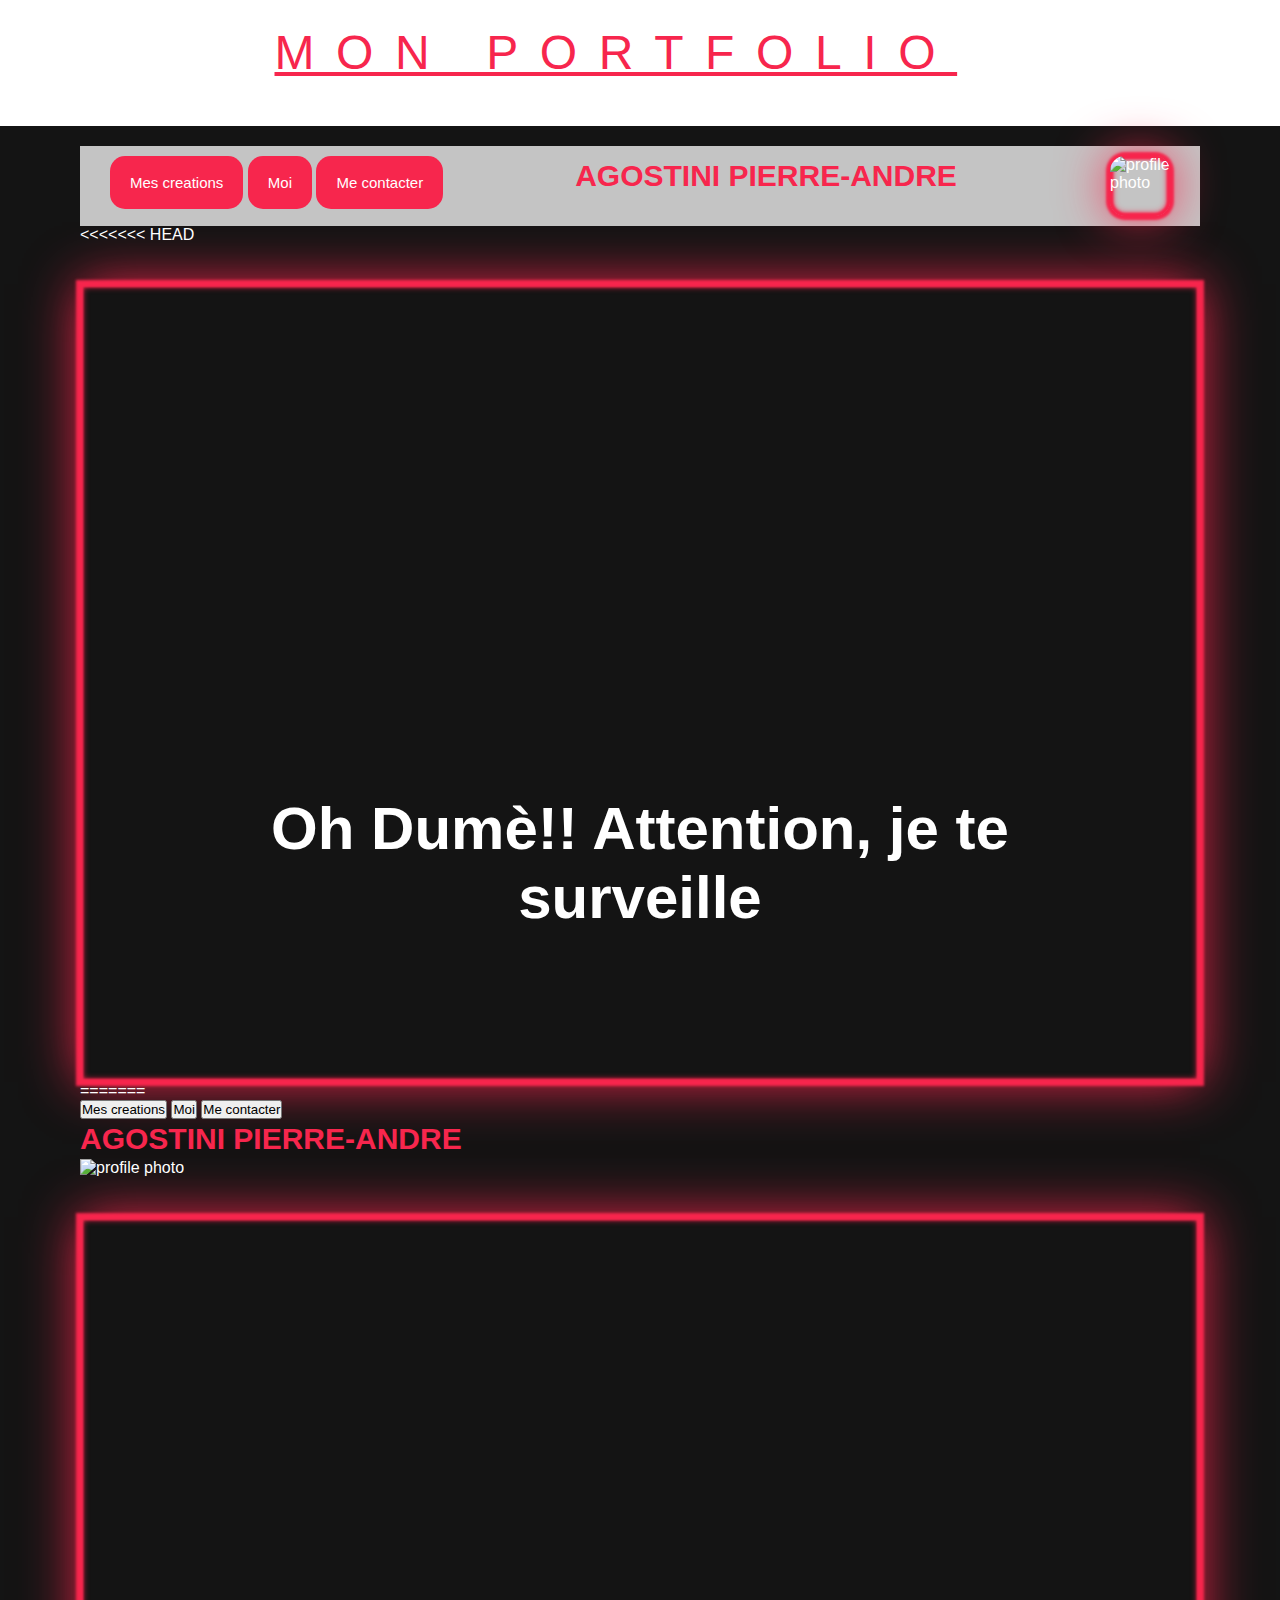
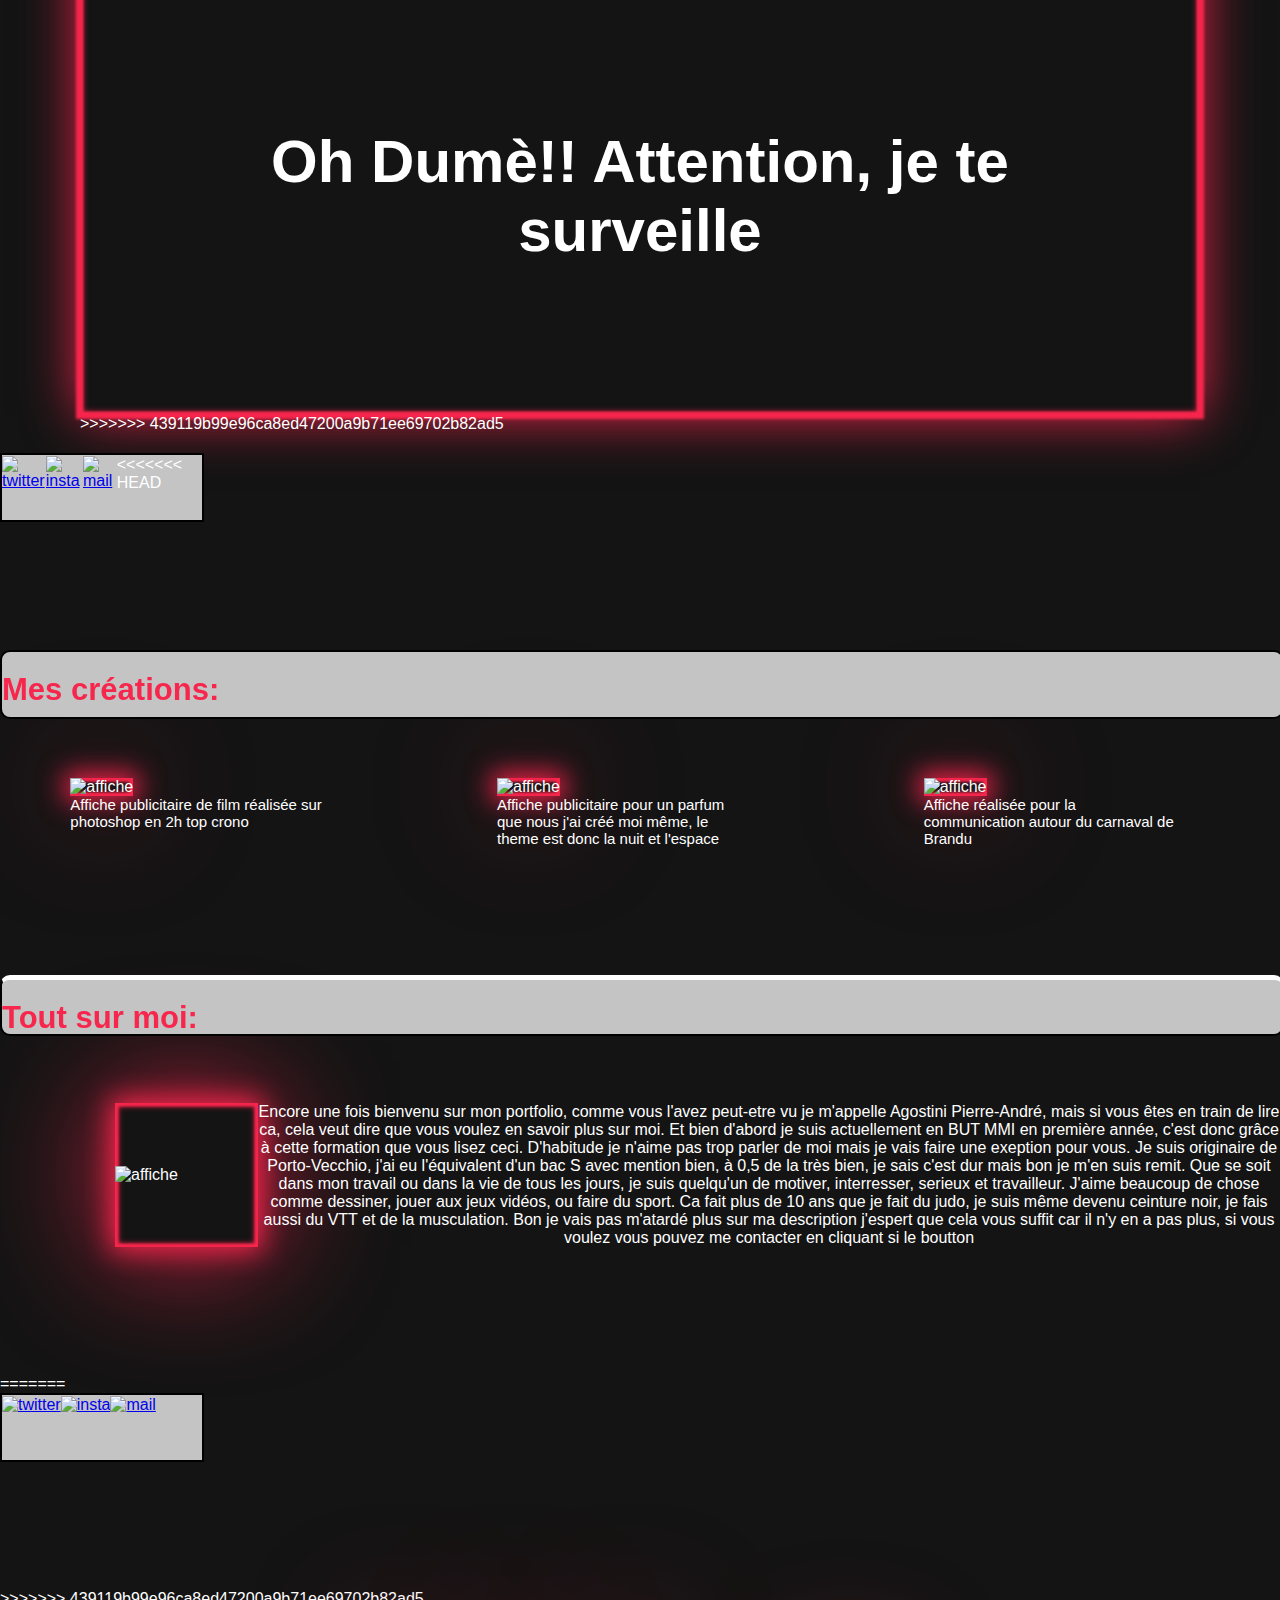
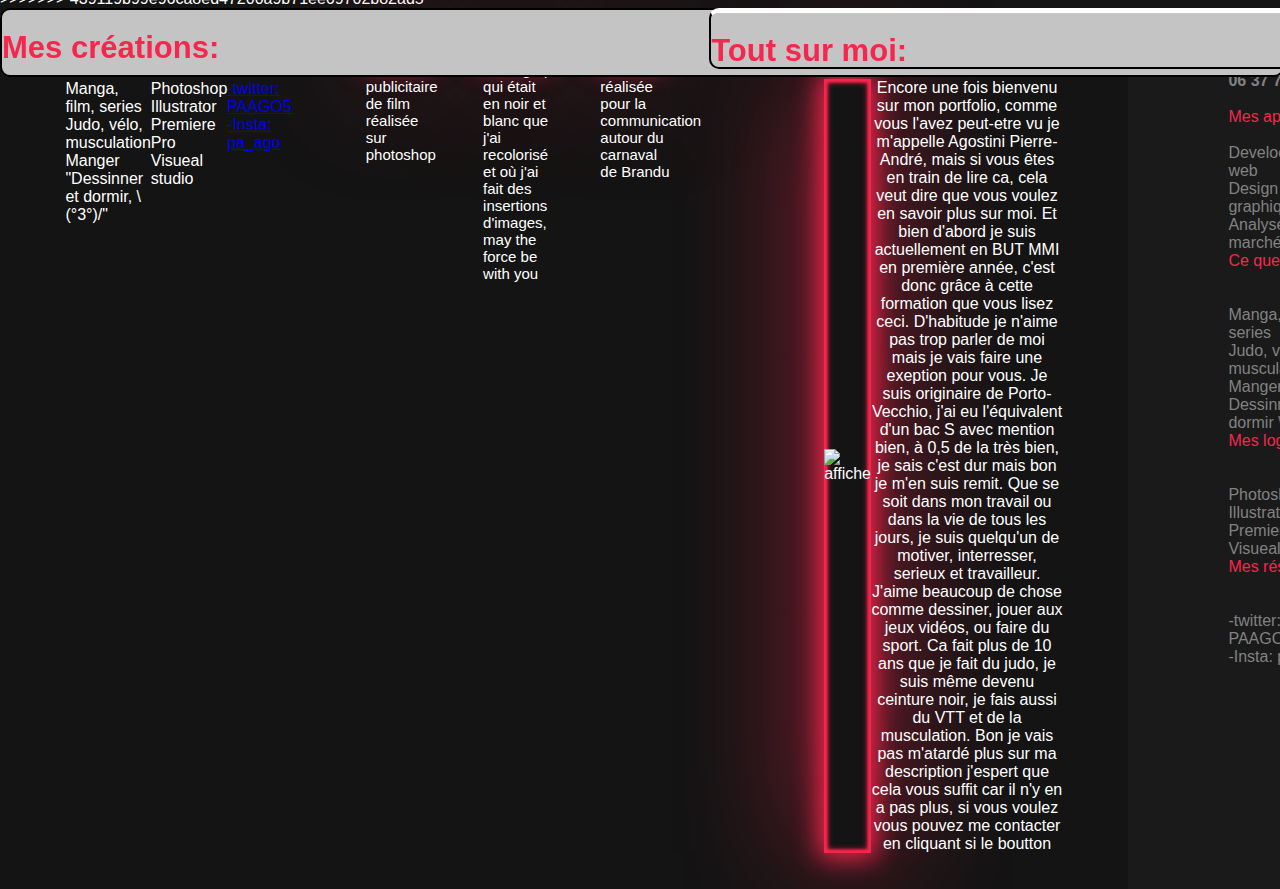
==== index.html @ 83ec0927 "Add files via upload" ====
<!DOCTYPE html>
<html lang="fr">
  <head>
    <meta charset="UTF-8" />
    <meta name="viewport" content="width=device-width, initial-scale=1.0" />
    <meta http-equiv="X-UA-Compatible" content="ie=edge" />
    <link href="styles.css" rel="stylesheet" type="text/css" />
    <title>portfolio PA-AGO</title>
    
   

  </head>
  <body>
    
    <div id="rectangle" class="r1blanc">
      <h1 class="monportfolio">MON PORTFOLIO</h1>
    </div>

        <section class="barre">
          <!-- Barre de navigation -->
          <nav>
            
            <div class="buttons">

              <button class="r">Mes creations </button>
              <button class="r">Moi </button>
              <button class="r"> <a href="contact/indes.html"> Me contacter </a></button>
            </div>
      
            <a href="index.html" ><H1 class="nom">AGOSTINI PIERRE-ANDRE</h1></a>

                <img src="images/Rossi2.jpg" alt="profile photo">
          </nav>
          
      
        
<<<<<<< HEAD
          <header>
            <h1>  Oh Dumè!!
              Attention,
              je te surveille
              
            </h1>
          </header>
=======
        <div class="buttons">

          <button class="r">Mes creations </button>
          <button class="r">Moi </button>
          <button class="r"
            onclick="window.location.href = 'contact/indes.html';"> Me contacter
          </button>
        
        </div>
  
        <a href="index.html" ><H1 class="nom">AGOSTINI PIERRE-ANDRE</h1></a>

            <img src="images/Rossi2.jpg" alt="profile photo">
      </nav>
      
  
    
      <header>
        <h1>  Oh Dumè!!
          Attention,
          je te surveille
           
        </h1>
      </header>
>>>>>>> 439119b99e96ca8ed47200a9b71ee69702b82ad5
  
      
         </section>


    <!-- rectangle reseau -->
        <section class="reseau">
          <div id="rectangle" class="r3gris">
            <div class="icones">
            <a href="https://mobile.twitter.com/paago5" ><img src="images/twitter(1).png" alt="twitter" class="twitter"></a>
            <a href="https://www.instagram.com/?hl=fr" ><img src="images/instagram.png" alt="insta" class="insta"></a>
            <a href="contact/indes.html" ><img src="images/boite-de-reception(1).png" alt="mail" class="mail" ></a>

<<<<<<< HEAD
            </div>

          </div>
        
        </section>
      

 <!-- Mes creations -->
<section class="créa">
  <div id="rectangle" class="r4créa">
    <h1 class="accueil">Mes créations:</h1>
    
  </div>

      <section id="P" class="sp">
        <section id="Mesprojets" class="projets"> 
     

              <div class="projet">
                <img src="images/Agostini_Pierre-Andre_1.jpg" alt="affiche">
                <p class="descritpion">Affiche publicitaire de film réalisée sur photoshop en 2h top crono </p>
            </div>

            <div class="projet">
              <img src="images/parfum.jpg" alt="affiche">
              <p class="descritpion">Affiche publicitaire pour un parfum que nous j'ai créé moi même, le theme est donc la nuit et l'espace</p>
          </div>

          <div class="projet">
    <img src="images/affichecarna.jpg" alt="affiche">
    <p class="descritpion">Affiche réalisée pour la communication autour du carnaval de Brandu </p>
</div>

      
        </section>
      </section>
</section>



 <!-- Moi -->
<section class="Moi">

<div id="rectangle" class="rmoi">
  <h1 class="accueil">Tout sur moi:</h1>
</div>

    <section class="imoi">

      <div class="NA">
        <img src="images/Naruto.jpg" alt="affiche">
       <p class="description">Encore une fois bienvenu sur mon portfolio, comme vous l'avez peut-etre vu je m'appelle Agostini Pierre-André,
      mais si vous êtes en train de lire ca, 
     cela veut dire que vous voulez en savoir plus sur moi.
      Et bien d'abord je suis actuellement en BUT MMI en première année,
      c'est donc grâce à cette formation que vous lisez ceci. D'habitude 
     je n'aime pas trop parler de moi mais je vais faire une exeption pour vous. Je suis originaire de Porto-Vecchio, j'ai eu l'équivalent d'un bac S avec mention bien,
      à 0,5 de la très bien, je sais c'est dur mais bon je m'en suis remit. Que se soit dans mon travail ou dans la vie de tous les jours, je suis quelqu'un de motiver, interresser, serieux et travailleur.
       J'aime beaucoup de chose comme dessiner, jouer aux jeux vidéos, ou faire du sport. Ca fait plus de 10 ans que je fait du judo, je suis même devenu ceinture noir, je fais aussi du VTT et de la musculation.
  
      
      Bon je vais pas m'atardé plus sur ma description j'espert que cela vous suffit car il n'y en a pas plus, si vous voulez vous pouvez me contacter en cliquant si le boutton  </p>
   
    
    </div>

    </section>
</section>
=======
 <!-- rectangle reseau -->
    <section class="reseau">
      <div id="rectangle1" class="r3gris">
        <div class="icones">
        <a href="https://mobile.twitter.com/paago5" ><img src="images/twitter(1).png" alt="twitter" class="twitter"></a>
        <a href="https://www.instagram.com/?hl=fr" ><img src="images/instagram.png" alt="insta" class="insta"></a>
        <a href="contact/indes.html" ><img src="images/boite-de-reception(1).png" alt="mail" class="mail" ></a>

        </div>

      </div>
    
    </section>
>>>>>>> 439119b99e96ca8ed47200a9b71ee69702b82ad5
  

       <!-- Mes creations -->
      <section class="créa">
        <div id="rectangle2" class="r4créa">
          <h1 class="accueil">Mes créations:</h1>
        </div>

<<<<<<< HEAD
        <div class="colonne">
          <p class="p">Ce que j'aime:</p>
          <br><br>
          <p>Manga, film, series</p>
          <p>Judo, vélo, musculation</p>
          <p>Manger</p>
          <p>"Dessinner et dormir, \(°3°)/"</p>
        </div>

        <div class="colonne">
          <p class="p">Mes logiciels:</p>
          <br><br>
          <p>Photoshop</p>
          <p>Illustrator</p>
          <p>Premiere Pro</p>
          <p>Visueal studio</p>
        </div>
        <div class="colonne">
          <p class="p">Mes réseaux:</p>
          <br><br>
          <a href="https://mobile.twitter.com/paago5" ><p>-twitter: PAAGO5</p></a>
          <a href="https://www.instagram.com/?hl=fr" ><p>-Insta: pa_ago</p></a>
        </div>
=======
        <section id="P" class="sp">
          <section id="Mesprojets" class="projets"> 

              <div class="projet">
                <img src="images/Agostini_Pierre-André_1 copie.jpg" alt="affiche">
                 <p class="descritpion">Affiche publicitaire de film réalisée sur photoshop </p>
              </div>

            <div class="projet">
                 <img src="images/photoshop P-A Agostini copie.jpg" alt="affiche">
                 <p class="descritpion">Photographie qui était en noir et blanc que j'ai recolorisé et où j'ai fait des insertions d'images, may the force be with you </p>
            </div>

            <div class="projet">
                 <img src="images/affichecarna copie.jpg" alt="affiche">
                 <p class="descritpion">Affiche réalisée pour la communication autour du carnaval de Brandu </p>
           </div>

          </section>
        </section
      </section>


       <!-- Moi -->
      <section class="Moi">

      <div id="rectangle3" class="rmoi">
        <h1 class="accueil">Tout sur moi:</h1>
>>>>>>> 439119b99e96ca8ed47200a9b71ee69702b82ad5
      </div>

          <section class="imoi">

            <div class="NA">
              <img src="images/Naruto.jpg" alt="affiche">
             <p class="description">Encore une fois bienvenu sur mon portfolio, comme vous l'avez peut-etre vu je m'appelle Agostini Pierre-André,
            mais si vous êtes en train de lire ca, 
           cela veut dire que vous voulez en savoir plus sur moi.
            Et bien d'abord je suis actuellement en BUT MMI en première année,
            c'est donc grâce à cette formation que vous lisez ceci. D'habitude 
           je n'aime pas trop parler de moi mais je vais faire une exeption pour vous. Je suis originaire de Porto-Vecchio, j'ai eu l'équivalent d'un bac S avec mention bien,
            à 0,5 de la très bien, je sais c'est dur mais bon je m'en suis remit. Que se soit dans mon travail ou dans la vie de tous les jours, je suis quelqu'un de motiver, interresser, serieux et travailleur.
             J'aime beaucoup de chose comme dessiner, jouer aux jeux vidéos, ou faire du sport. Ca fait plus de 10 ans que je fait du judo, je suis même devenu ceinture noir, je fais aussi du VTT et de la musculation.


            Bon je vais pas m'atardé plus sur ma description j'espert que cela vous suffit car il n'y en a pas plus, si vous voulez vous pouvez me contacter en cliquant si le boutton  </p>


          </div>

          </section>
       </section>
  
<<<<<<< HEAD
  </body>
</html>
=======


      <!-- fin page -->
      <footer>
          <h4>Des questions ? Appelez le  06 37 70 82 28</h4>
          <br>

          <div class="colonnes">
            <div class="colonne">
              <p class="p">Mes aptitudes:</p>
              <br>
              <p>Develoopement web</p>
              <p>Design graphique</p>
              <p>Analyse de marché</p>
            </div>

            <div class="colonne">
              <p class="p">Ce que j'aime:</p>
              <br><br>
              <p>Manga, film, series</p>
              <p>Judo, vélo, musculation</p>
              <p>Manger</p>
              <p>Dessinner et dormir  \(°3°)/ </p>
            </div>

            <div class="colonne">
              <p class="p">Mes logiciels:</p>
              <br><br>
              <p>Photoshop</p>
              <p>Illustrator</p>
              <p>Premiere Pro</p>
              <p>Visueal studio</p>
            </div>
            <div class="colonne">
              <p class="p">Mes réseaux:</p>
              <br><br>
              <a href="https://mobile.twitter.com/paago5" ><p>-twitter: PAAGO5</p></a>
              <a href="https://www.instagram.com/?hl=fr" ><p>-Insta: pa_ago</p></a>
            </div>
          </div>

        </footer>
  
  </body>
</html>
>>>>>>> 439119b99e96ca8ed47200a9b71ee69702b82ad5
---- styles.css ----
* {
  margin: 0;
  padding: 0;
}




@import url('https://fonts.googleapis.com/css2?family=Lato&display=swap');




body{
  background-color: #141414;
  padding: 0;
  margin: 0;
  color: #fff;
  font-family: 'Lato', sans-serif;
}
body .barre{
  margin: 20px 80px;
}


.accueil {
  font-size: 194%;
  line-height: 76px;
  color: #f7264d;
  position: absolute;
  text-align: center;
  margin-left: 0%;
  
}


.r1blanc {
  width: 100%;
  height: 126px;
  left: 0px;
  top: 0px;
  background: #ffffff;
  display: flex;
  justify-content: center;
  
}

.r1blanc .monportfolio {
  width: 731px;
  height: 7px;
   

  font-style: normal;
  font-weight: normal;
  font-size: 48px;
  line-height: 106px;

  letter-spacing: 0.45em;
  text-decoration-line: underline;
 

  color: #f7264d;
}



.moi {
  width: 153px;
  height: 96px;
  left: 491px;
  top: 558px;

  font-family: Poly;
  font-style: normal;
  font-weight: normal;
  font-size: 36px;
  line-height: 43px;
  display: flex;
  align-items: center;
  text-align: center;

  color: #f7264d;

  border: 1px solid #000000;
}


.reseau
{
  width: 200px;
  padding-bottom: 10%;
  
}


.reseau .r3gris {

  width: 100%;
  height: 65px;
 
  background: #c4c4c4;
  border: 2px solid #000000;
 
 
  
}

.reseau .r3gris .icones{
  display: flex;
  padding-top: 1px;

  
}


.reseau .r3gris .icones .insta{
width: 60px;
height: 62px;

}

.reseau .r3gris .icones .twitter{
  width: 60px;
  height: 62px;
  
  }

.reseau .r3gris .icones .mail{
width: 70px;
height: 70px;



}








.projets{
display: flex;
justify-content: space-around;
padding-top: 10%;
padding-bottom: 10%;

}

.projets .projet{
max-width: 20%;
margin-right: 30px;
}

.projets .projet img{
width: 100%;

box-shadow:
0 0 10vw  0vw #f7264d,
0 0   2vw  0.4vw #f7264d,

inset 0 0 .5vw  .2vw #f7264d,
inset 0 0 0.2vw  0.2vw #f7264d,
inset 0 0 .25vw  0.2vw #f7264d
}

.projets .projet p{
font-size: 15px;
color: white;
}

.créa{
  display: flex;
  
}

.créa .r4créa .accueil {
  width: 100%;
  height: 65px;
  display: flex;
  background: #c4c4c4;
  border: 2px solid #000000;
  border-radius: 10px;
}



.imoi{
  padding-top: 10%;
  display: flex;
}

.Moi .imoi .NA img{
  
  align-content: center;
  width: 90%;

  
  box-shadow:
  0 0 10vw  0vw #f7264d,
  0 0   2vw  0.4vw #f7264d,
  
  inset 0 0 .5vw  .2vw #f7264d,
  inset 0 0 0.2vw  0.2vw #f7264d,
  inset 0 0 .25vw  0.2vw #f7264d
 
}
.Moi .rmoi .accueil{
  width: 100%;
  height: 6%;
  display: flex;
  background: #c4c4c4;
  border: 2px solid #000000;
  border-radius: 10px;
  border-top: 5px solid #ffffff;
  
}

.Moi .titre{
  font-size: 36px;
  line-height: 76px;
  color: #f7264d;
  position: absolute;
  left: 0;
  padding-left: 10px;
  
}
 
.Moi .NA .description {
  text-align: center;
  color :#ffffff;

 
}

.NA {
  display: flex;
  margin-left: 115px;
  
  padding-bottom: 10%;
}




nav{
  display:flex;
  flex-wrap:wrap;
  justify-content: space-between;
  position:sticky;
  top: 0;
  background-color: #c4c4c4;
  padding: 10px 30px;
  
}
nav .onglets{
  display:flex;
  flex-wrap:wrap;
  margin-top: 5px;
}
nav .onglets{
  display:flex;
  flex-wrap:wrap;
}
nav .onglets a {
  margin-right: 20px;
  cursor:pointer;
}
nav .buttons button{
  padding: 18px 20px;
  color: #fff;
  border:none;
  font-size: 15px;
  cursor:pointer;
  outline:none;
  
  
}

nav .buttons .r{
  background-color: #f7264d;
  border-radius: 15px;
  transition: transform 0.5s;
  
  
}

nav .buttons .r a{
  text-decoration: none;
  color: white;
}

.barre a{
  text-decoration: none;
  color: white;
}

]
nav .buttons .r:hover{
  transform: scale(1.05);
}

nav img{
  
  width: 60px;
  height: 60px;
  border-radius: 25%;
  margin-left: 2%;
  

  box-shadow:
  0 0 4vw  0vw #f7264d,
  0 0   0.2vw  0.3vw #f7264d,
  
  inset 0 0 .5vw  .2vw #f7264d,
  inset 0 0 0.2vw  0.2vw #f7264d,
  inset 0 0 .2vw  0.2vw #f7264d
}


.nom {
  font-size: 30px;
  line-height: 40px;
  background-position: center;

  color: #f7264d;
}



header{
  margin-top: 40px;
  background: url('https://steamuserimages-a.akamaihd.net/ugc/930438652704558718/D3263902DB48E47798B85C283335BF018B368AE2/?imw=512&imh=265&ima=fit&impolicy=Letterbox&imcolor=%23000000&letterbox=true');
  background-repeat: no-repeat;
  background-size: 100% 100%;
  background-position: center;
  padding-top: 360px;  
  box-shadow:
  0 0 4vw  0vw #f7264d,
  0 0   0.2vw  0.3vw #f7264d,
  
  inset 0 0 .5vw  .2vw #f7264d,
  inset 0 0 0.2vw  0.2vw #f7264d,
  inset 0 0 .2vw  0.2vw #f7264d

  
}
header h1{
  text-align:center;
  font-size: 60px;
  padding: 150px;
  transition: transform 2.5s;
}






footer{
  background-color: #1a1a1a;
  padding: 25px 100px;
  color:#828282;
  border-top: 3px solid #f7264d;
  padding-bottom: 50px;
  
}
footer .colonnes{
  display: flex;
  flex-wrap: wrap;
  justify-content: space-between;
}

footer .p{
  color: #f7264d;
  
}

footer a{
  text-decoration: none;
  color: #828282;
}



@media screen and (max-width: 700px){
  body .page{
    margin: 10px;
  }
  nav .onglets{
    display:none;
  }
  header{
    margin-top: 20px;
    background-size: 250px 250px;
  }
  header h1{
    font-size: 30px;
    padding: 100px;
  }
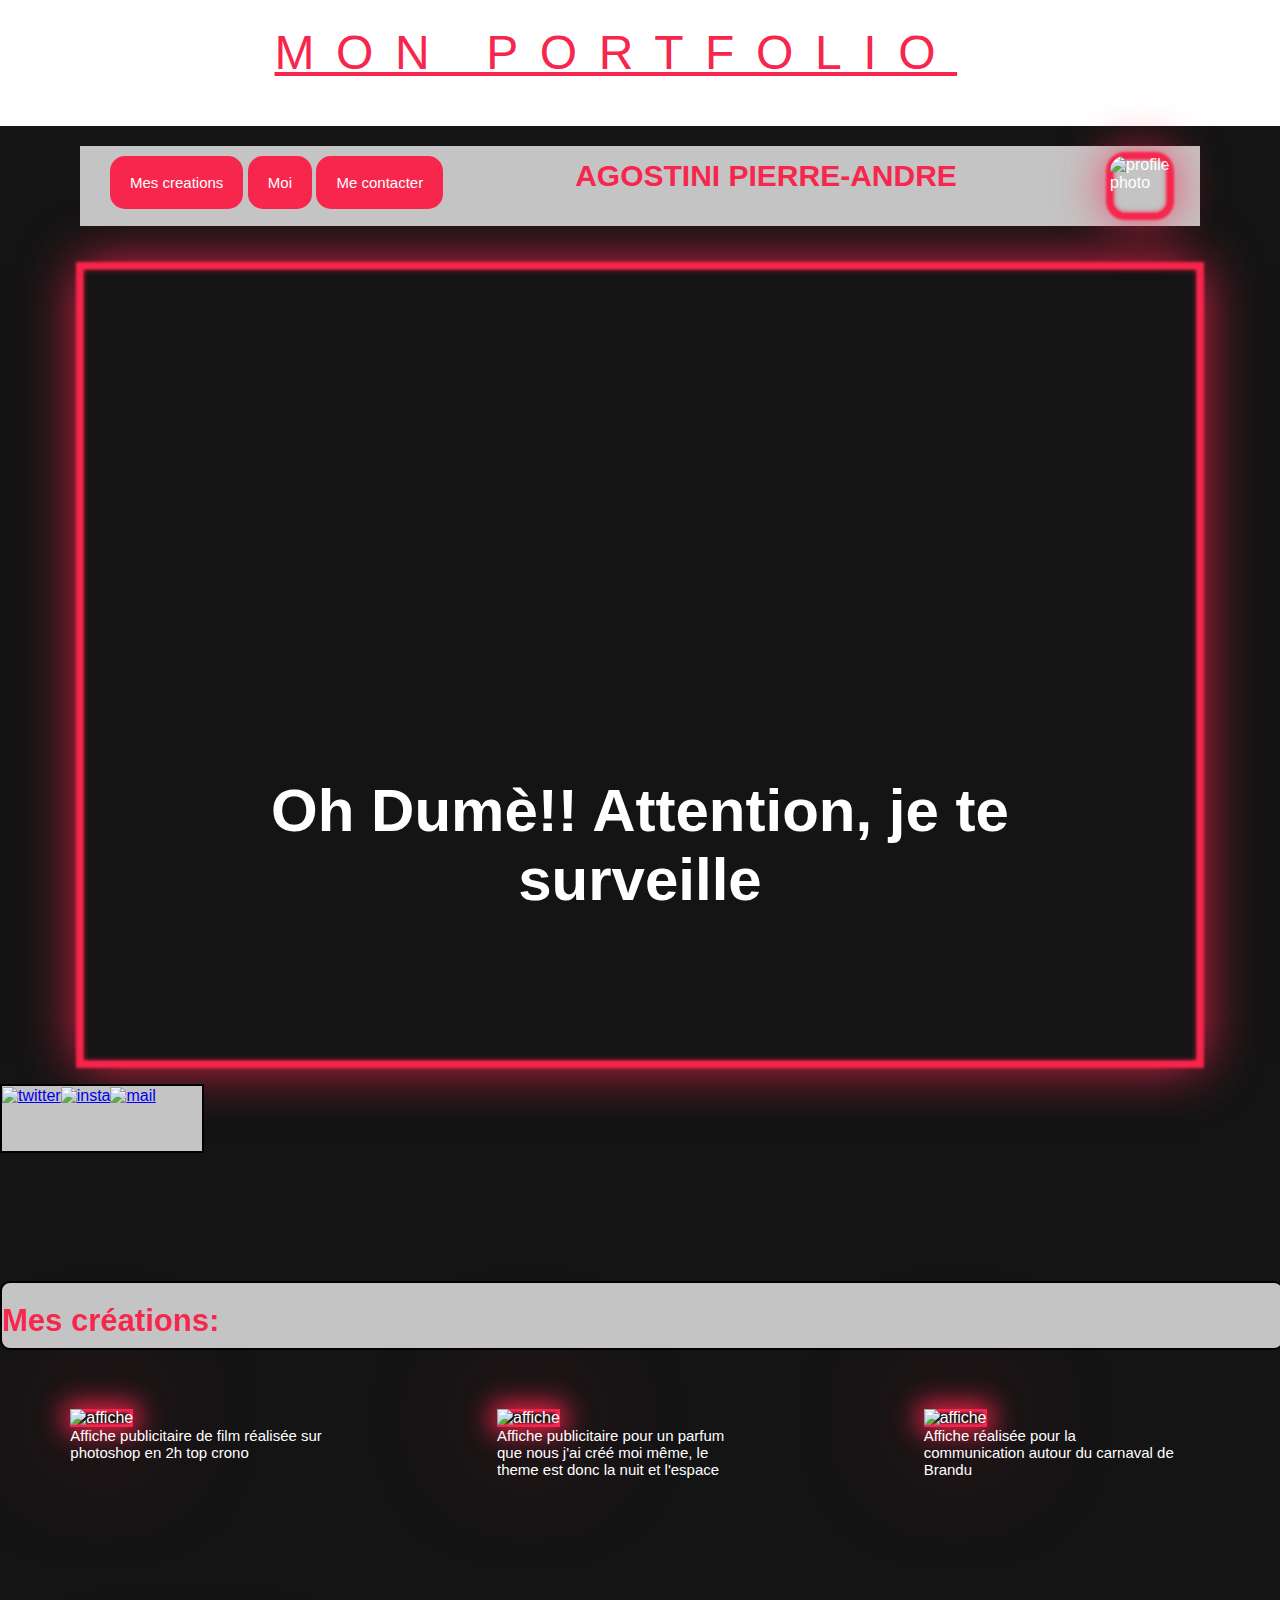
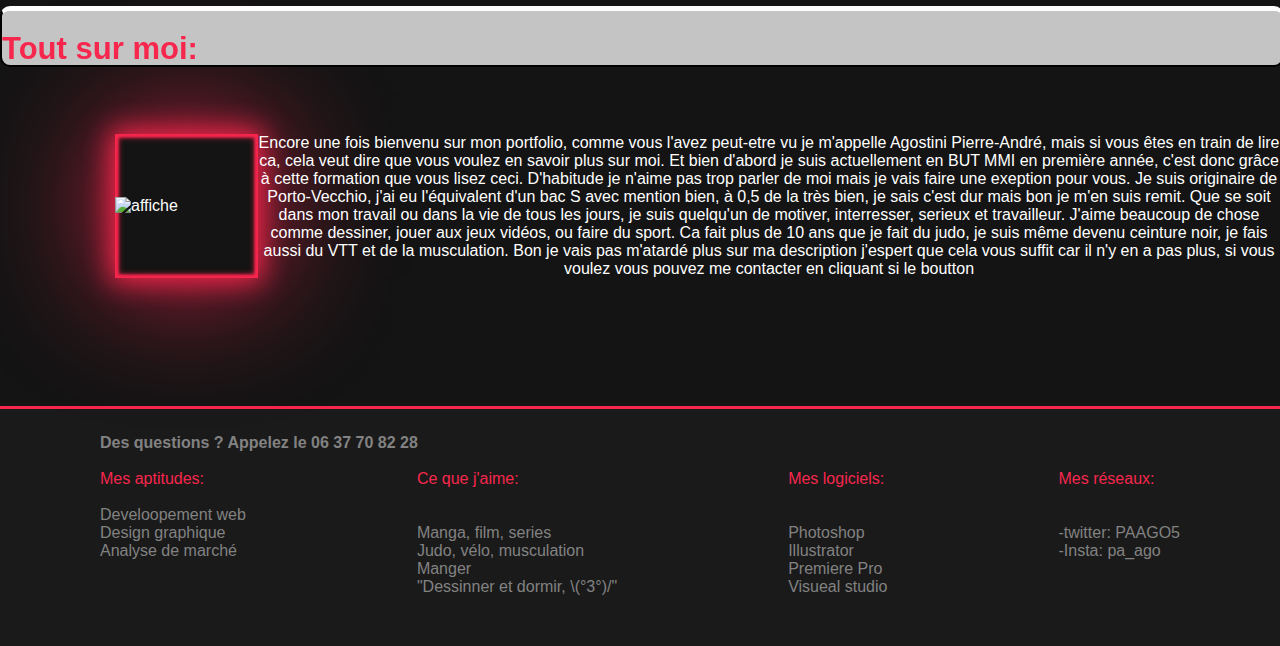
==== commit 909b3cc8: "Update index.html" ====
--- a/index.html
+++ b/index.html
@@ -34,7 +34,6 @@
           
       
         
-<<<<<<< HEAD
           <header>
             <h1>  Oh Dumè!!
               Attention,
@@ -42,32 +41,6 @@
               
             </h1>
           </header>
-=======
-        <div class="buttons">
-
-          <button class="r">Mes creations </button>
-          <button class="r">Moi </button>
-          <button class="r"
-            onclick="window.location.href = 'contact/indes.html';"> Me contacter
-          </button>
-        
-        </div>
-  
-        <a href="index.html" ><H1 class="nom">AGOSTINI PIERRE-ANDRE</h1></a>
-
-            <img src="images/Rossi2.jpg" alt="profile photo">
-      </nav>
-      
-  
-    
-      <header>
-        <h1>  Oh Dumè!!
-          Attention,
-          je te surveille
-           
-        </h1>
-      </header>
->>>>>>> 439119b99e96ca8ed47200a9b71ee69702b82ad5
   
       
          </section>
@@ -81,7 +54,6 @@
             <a href="https://www.instagram.com/?hl=fr" ><img src="images/instagram.png" alt="insta" class="insta"></a>
             <a href="contact/indes.html" ><img src="images/boite-de-reception(1).png" alt="mail" class="mail" ></a>
 
-<<<<<<< HEAD
             </div>
 
           </div>
@@ -150,30 +122,23 @@
 
     </section>
 </section>
-=======
- <!-- rectangle reseau -->
-    <section class="reseau">
-      <div id="rectangle1" class="r3gris">
-        <div class="icones">
-        <a href="https://mobile.twitter.com/paago5" ><img src="images/twitter(1).png" alt="twitter" class="twitter"></a>
-        <a href="https://www.instagram.com/?hl=fr" ><img src="images/instagram.png" alt="insta" class="insta"></a>
-        <a href="contact/indes.html" ><img src="images/boite-de-reception(1).png" alt="mail" class="mail" ></a>
+  
 
+
+  <!-- fin page -->
+  <footer>
+      <h4>Des questions ? Appelez le  06 37 70 82 28</h4>
+      <br>
+
+      <div class="colonnes">
+        <div class="colonne">
+          <p class="p">Mes aptitudes:</p>
+          <br>
+          <p>Develoopement web</p>
+          <p>Design graphique</p>
+          <p>Analyse de marché</p>
         </div>
 
-      </div>
-    
-    </section>
->>>>>>> 439119b99e96ca8ed47200a9b71ee69702b82ad5
-  
-
-       <!-- Mes creations -->
-      <section class="créa">
-        <div id="rectangle2" class="r4créa">
-          <h1 class="accueil">Mes créations:</h1>
-        </div>
-
-<<<<<<< HEAD
         <div class="colonne">
           <p class="p">Ce que j'aime:</p>
           <br><br>
@@ -197,107 +162,9 @@
           <a href="https://mobile.twitter.com/paago5" ><p>-twitter: PAAGO5</p></a>
           <a href="https://www.instagram.com/?hl=fr" ><p>-Insta: pa_ago</p></a>
         </div>
-=======
-        <section id="P" class="sp">
-          <section id="Mesprojets" class="projets"> 
-
-              <div class="projet">
-                <img src="images/Agostini_Pierre-André_1 copie.jpg" alt="affiche">
-                 <p class="descritpion">Affiche publicitaire de film réalisée sur photoshop </p>
-              </div>
-
-            <div class="projet">
-                 <img src="images/photoshop P-A Agostini copie.jpg" alt="affiche">
-                 <p class="descritpion">Photographie qui était en noir et blanc que j'ai recolorisé et où j'ai fait des insertions d'images, may the force be with you </p>
-            </div>
-
-            <div class="projet">
-                 <img src="images/affichecarna copie.jpg" alt="affiche">
-                 <p class="descritpion">Affiche réalisée pour la communication autour du carnaval de Brandu </p>
-           </div>
-
-          </section>
-        </section
-      </section>
-
-
-       <!-- Moi -->
-      <section class="Moi">
-
-      <div id="rectangle3" class="rmoi">
-        <h1 class="accueil">Tout sur moi:</h1>
->>>>>>> 439119b99e96ca8ed47200a9b71ee69702b82ad5
       </div>
-
-          <section class="imoi">
-
-            <div class="NA">
-              <img src="images/Naruto.jpg" alt="affiche">
-             <p class="description">Encore une fois bienvenu sur mon portfolio, comme vous l'avez peut-etre vu je m'appelle Agostini Pierre-André,
-            mais si vous êtes en train de lire ca, 
-           cela veut dire que vous voulez en savoir plus sur moi.
-            Et bien d'abord je suis actuellement en BUT MMI en première année,
-            c'est donc grâce à cette formation que vous lisez ceci. D'habitude 
-           je n'aime pas trop parler de moi mais je vais faire une exeption pour vous. Je suis originaire de Porto-Vecchio, j'ai eu l'équivalent d'un bac S avec mention bien,
-            à 0,5 de la très bien, je sais c'est dur mais bon je m'en suis remit. Que se soit dans mon travail ou dans la vie de tous les jours, je suis quelqu'un de motiver, interresser, serieux et travailleur.
-             J'aime beaucoup de chose comme dessiner, jouer aux jeux vidéos, ou faire du sport. Ca fait plus de 10 ans que je fait du judo, je suis même devenu ceinture noir, je fais aussi du VTT et de la musculation.
-
-
-            Bon je vais pas m'atardé plus sur ma description j'espert que cela vous suffit car il n'y en a pas plus, si vous voulez vous pouvez me contacter en cliquant si le boutton  </p>
-
-
-          </div>
-
-          </section>
-       </section>
-  
-<<<<<<< HEAD
-  </body>
-</html>
-=======
-
-
-      <!-- fin page -->
-      <footer>
-          <h4>Des questions ? Appelez le  06 37 70 82 28</h4>
-          <br>
-
-          <div class="colonnes">
-            <div class="colonne">
-              <p class="p">Mes aptitudes:</p>
-              <br>
-              <p>Develoopement web</p>
-              <p>Design graphique</p>
-              <p>Analyse de marché</p>
-            </div>
-
-            <div class="colonne">
-              <p class="p">Ce que j'aime:</p>
-              <br><br>
-              <p>Manga, film, series</p>
-              <p>Judo, vélo, musculation</p>
-              <p>Manger</p>
-              <p>Dessinner et dormir  \(°3°)/ </p>
-            </div>
-
-            <div class="colonne">
-              <p class="p">Mes logiciels:</p>
-              <br><br>
-              <p>Photoshop</p>
-              <p>Illustrator</p>
-              <p>Premiere Pro</p>
-              <p>Visueal studio</p>
-            </div>
-            <div class="colonne">
-              <p class="p">Mes réseaux:</p>
-              <br><br>
-              <a href="https://mobile.twitter.com/paago5" ><p>-twitter: PAAGO5</p></a>
-              <a href="https://www.instagram.com/?hl=fr" ><p>-Insta: pa_ago</p></a>
-            </div>
-          </div>
-
-        </footer>
+    
+    </footer>
   
   </body>
 </html>
->>>>>>> 439119b99e96ca8ed47200a9b71ee69702b82ad5
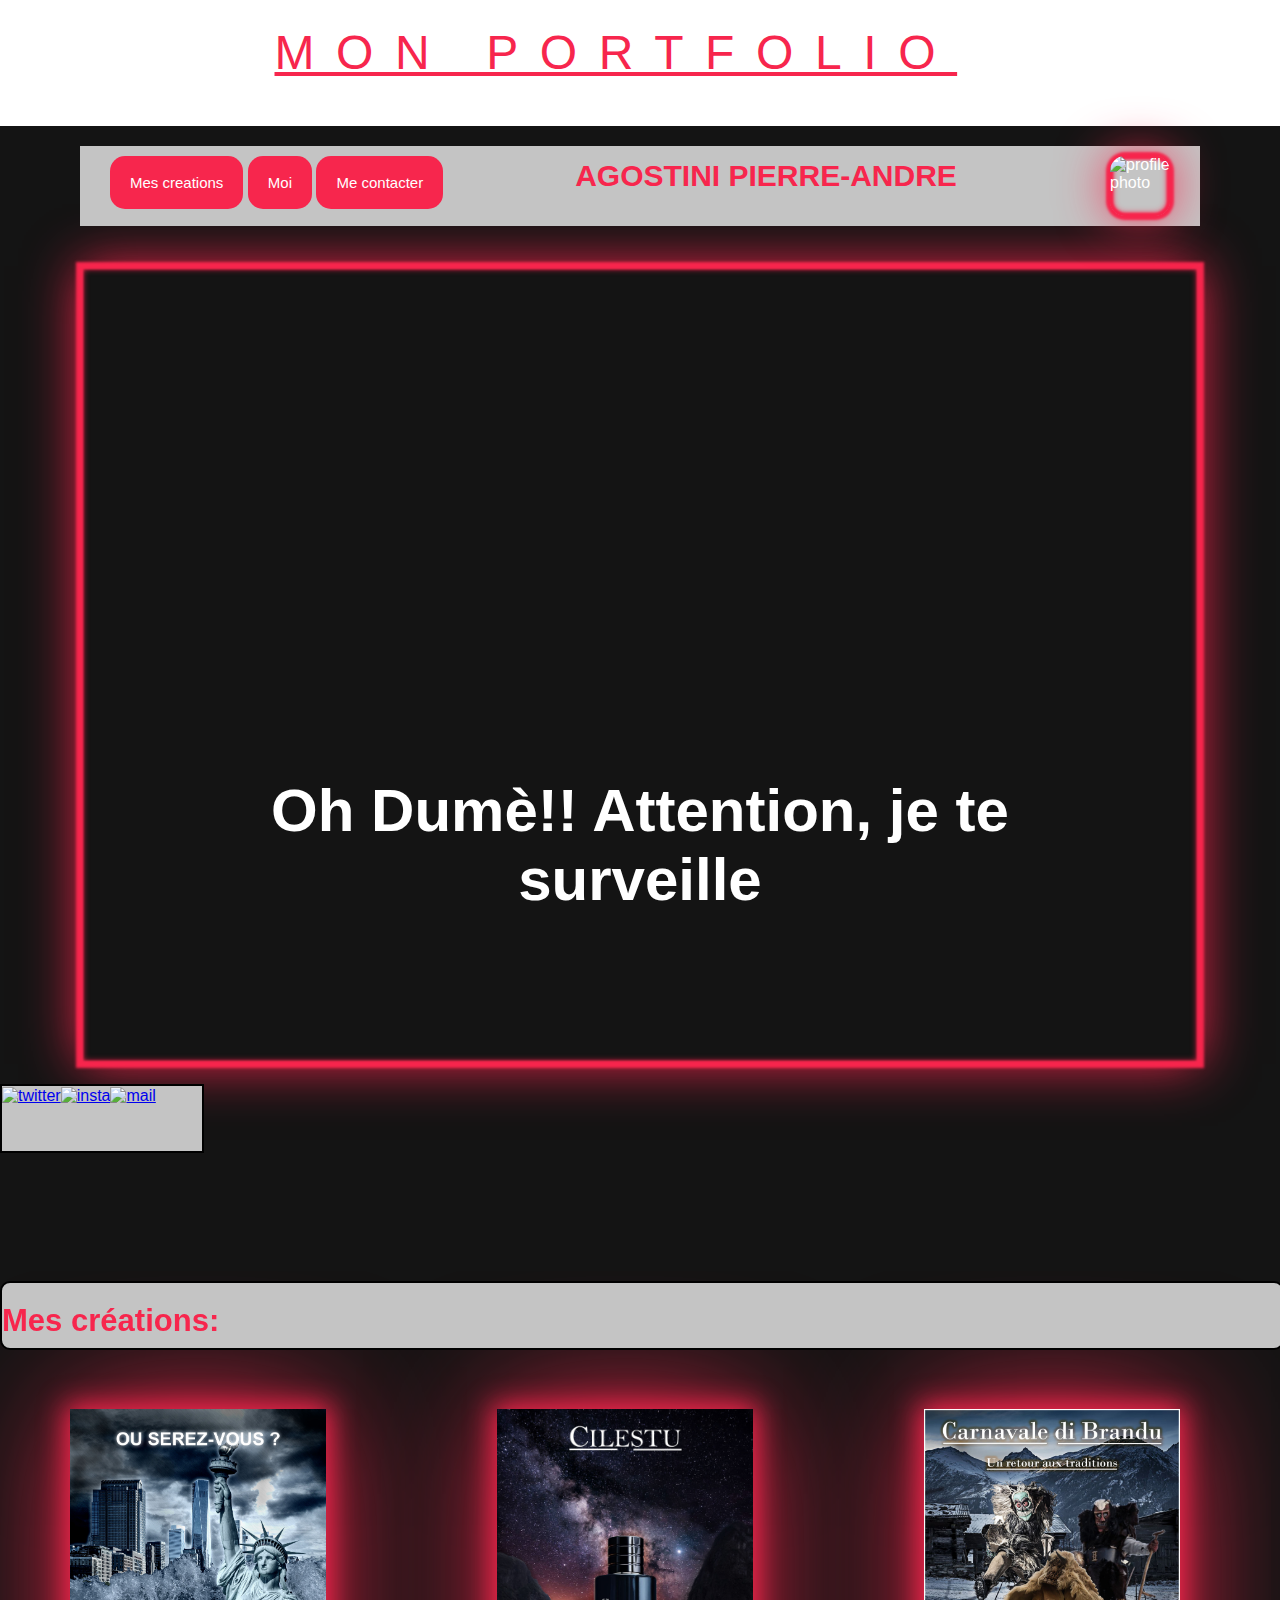
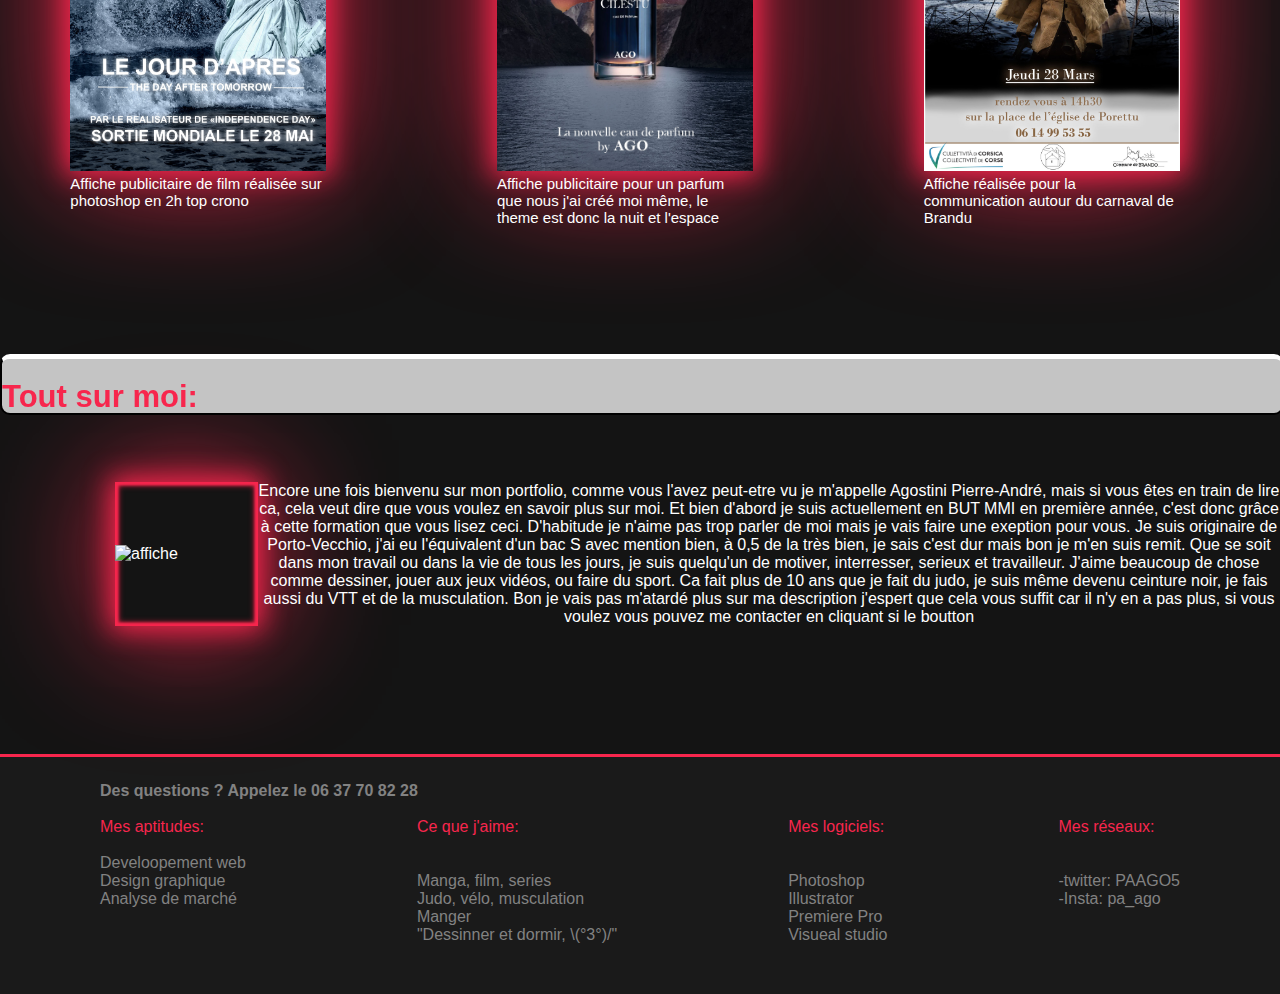
==== commit c8c8f44c: "Update index.html" ====
--- a/index.html
+++ b/index.html
@@ -48,7 +48,7 @@
 
     <!-- rectangle reseau -->
         <section class="reseau">
-          <div id="rectangle" class="r3gris">
+          <div id="rectangle1" class="r3gris">
             <div class="icones">
             <a href="https://mobile.twitter.com/paago5" ><img src="images/twitter(1).png" alt="twitter" class="twitter"></a>
             <a href="https://www.instagram.com/?hl=fr" ><img src="images/instagram.png" alt="insta" class="insta"></a>
@@ -63,7 +63,7 @@
 
  <!-- Mes creations -->
 <section class="créa">
-  <div id="rectangle" class="r4créa">
+  <div id="rectangle2" class="r4créa">
     <h1 class="accueil">Mes créations:</h1>
     
   </div>
@@ -73,17 +73,17 @@
      
 
               <div class="projet">
-                <img src="images/Agostini_Pierre-Andre_1.jpg" alt="affiche">
+                <img src="Agostini_Pierre-Andre_1.jpg" alt="affiche">
                 <p class="descritpion">Affiche publicitaire de film réalisée sur photoshop en 2h top crono </p>
             </div>
 
             <div class="projet">
-              <img src="images/parfum.jpg" alt="affiche">
+              <img src="parfum.jpg" alt="affiche">
               <p class="descritpion">Affiche publicitaire pour un parfum que nous j'ai créé moi même, le theme est donc la nuit et l'espace</p>
           </div>
 
           <div class="projet">
-    <img src="images/affichecarna.jpg" alt="affiche">
+    <img src="Affiche.jpg" alt="affiche">
     <p class="descritpion">Affiche réalisée pour la communication autour du carnaval de Brandu </p>
 </div>
 
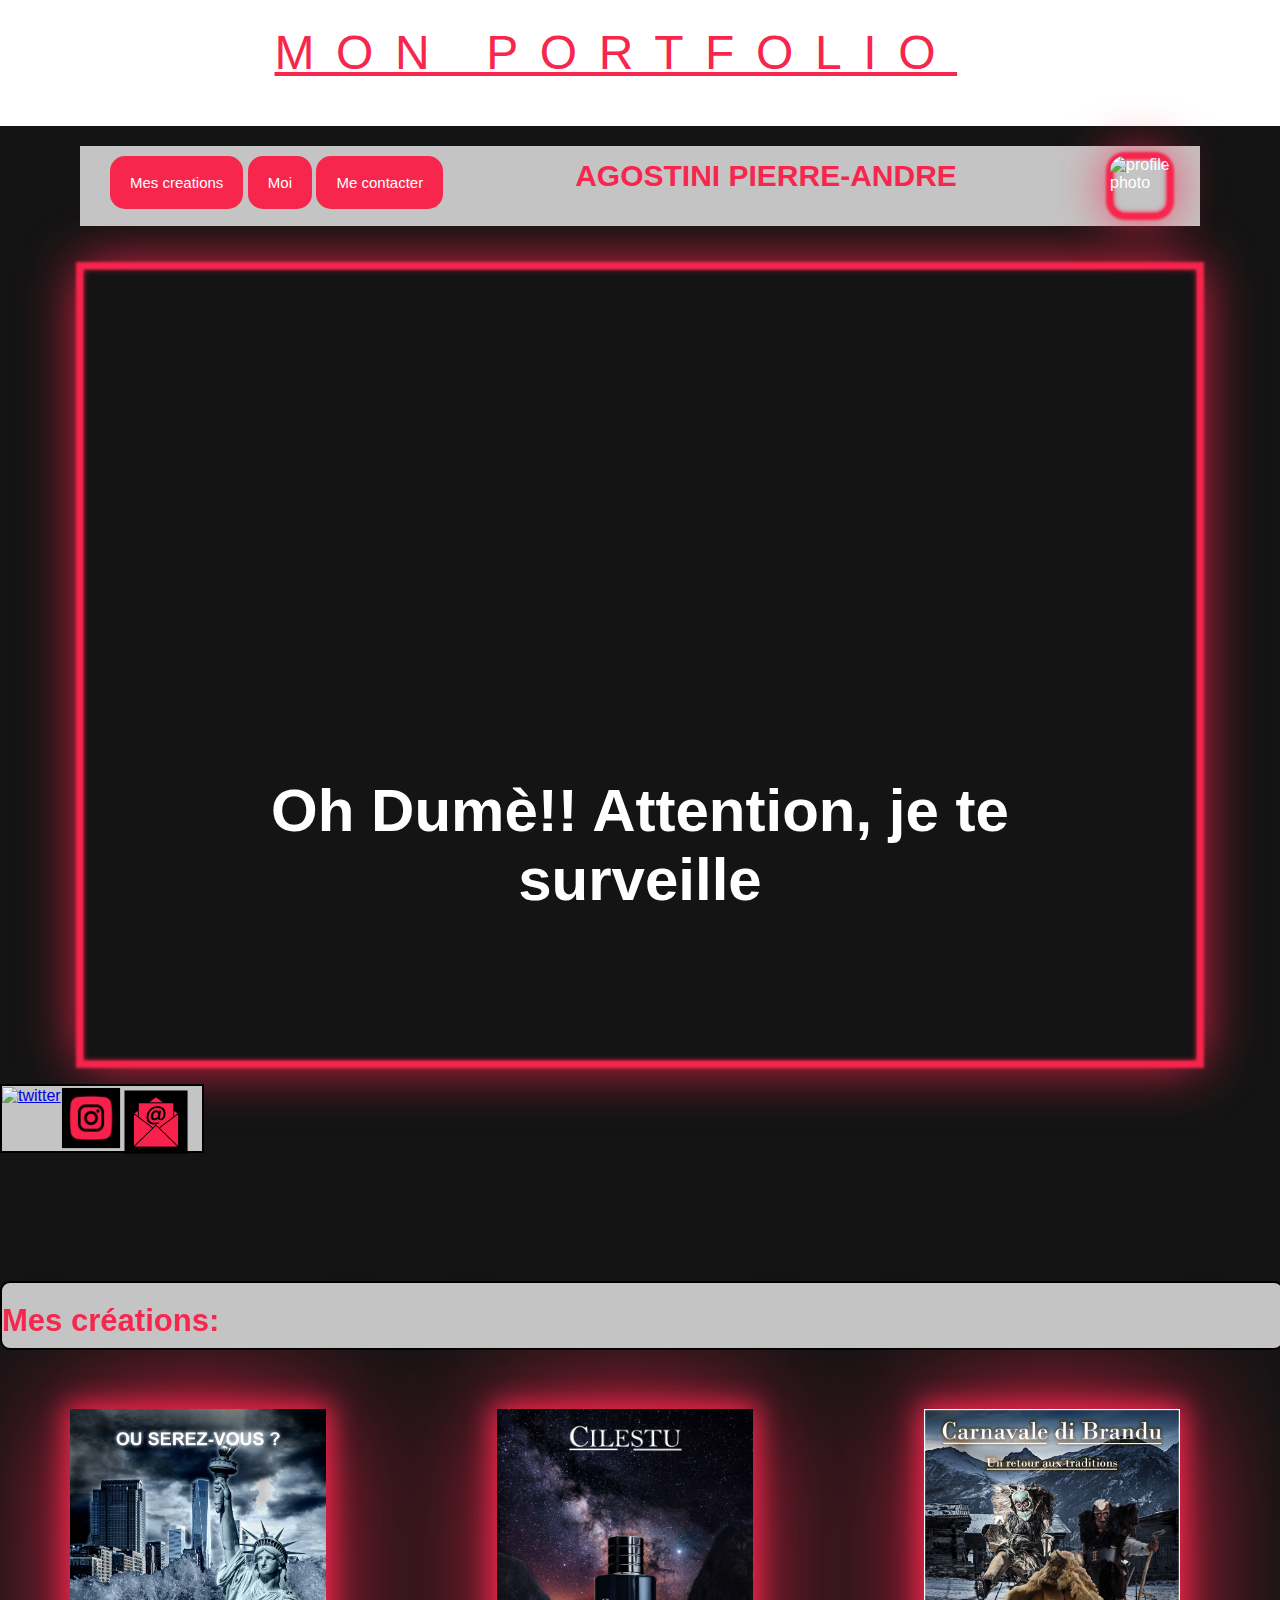
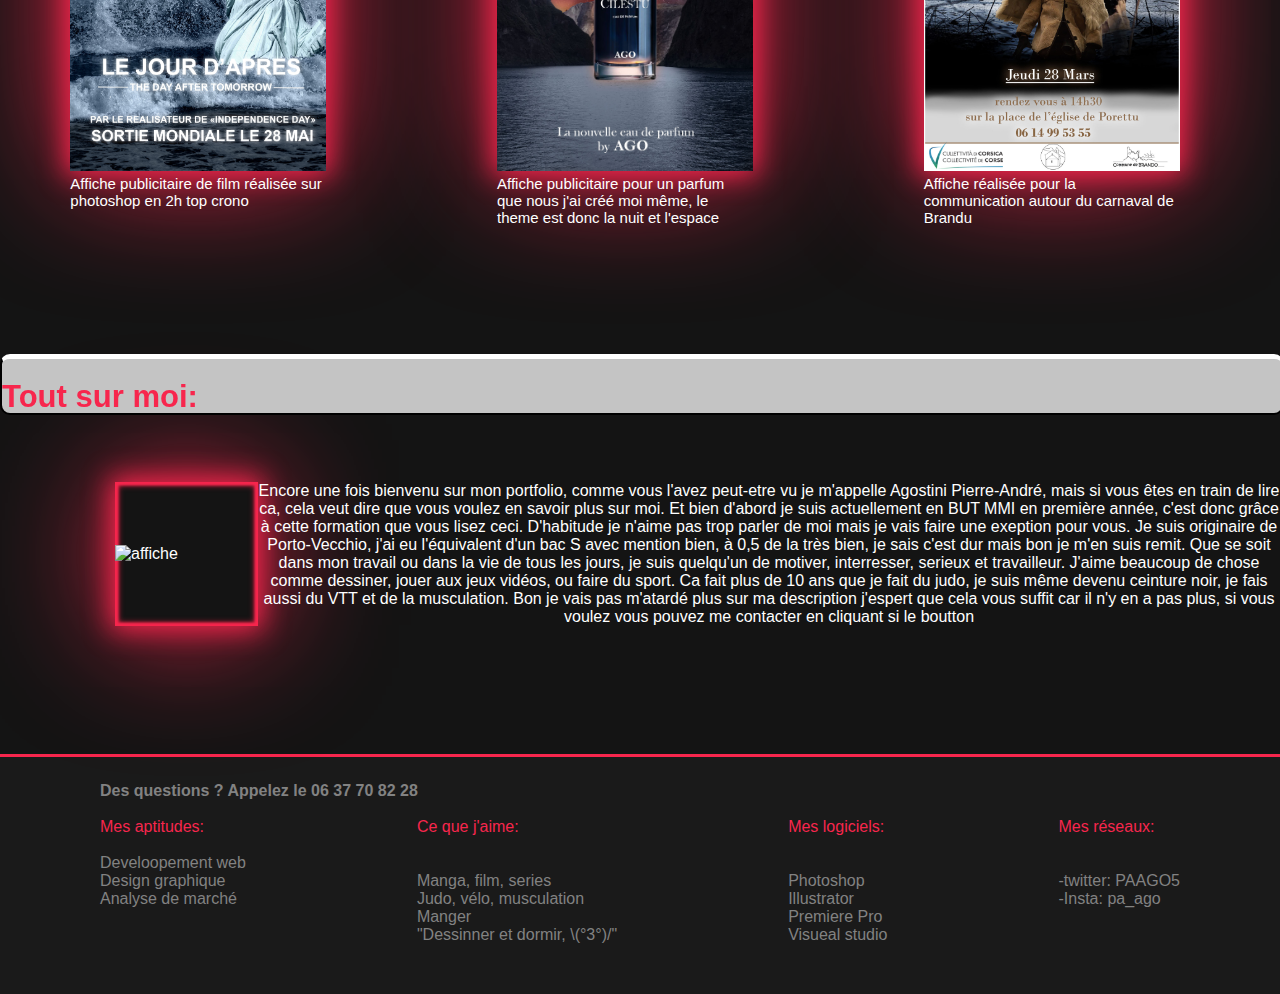
==== commit 69617d68: "Update index.html" ====
--- a/index.html
+++ b/index.html
@@ -29,7 +29,7 @@
       
             <a href="index.html" ><H1 class="nom">AGOSTINI PIERRE-ANDRE</h1></a>
 
-                <img src="images/Rossi2.jpg" alt="profile photo">
+                <img src="Rossi2.jpg" alt="profile photo">
           </nav>
           
       
@@ -50,9 +50,9 @@
         <section class="reseau">
           <div id="rectangle1" class="r3gris">
             <div class="icones">
-            <a href="https://mobile.twitter.com/paago5" ><img src="images/twitter(1).png" alt="twitter" class="twitter"></a>
-            <a href="https://www.instagram.com/?hl=fr" ><img src="images/instagram.png" alt="insta" class="insta"></a>
-            <a href="contact/indes.html" ><img src="images/boite-de-reception(1).png" alt="mail" class="mail" ></a>
+            <a href="https://mobile.twitter.com/paago5" ><img src="twitter(1).png" alt="twitter" class="twitter"></a>
+            <a href="https://www.instagram.com/?hl=fr" ><img src="instagram.png" alt="insta" class="insta"></a>
+            <a href="contact/indes.html" ><img src="boite-de-reception(2).png" alt="mail" class="mail" ></a>
 
             </div>
 
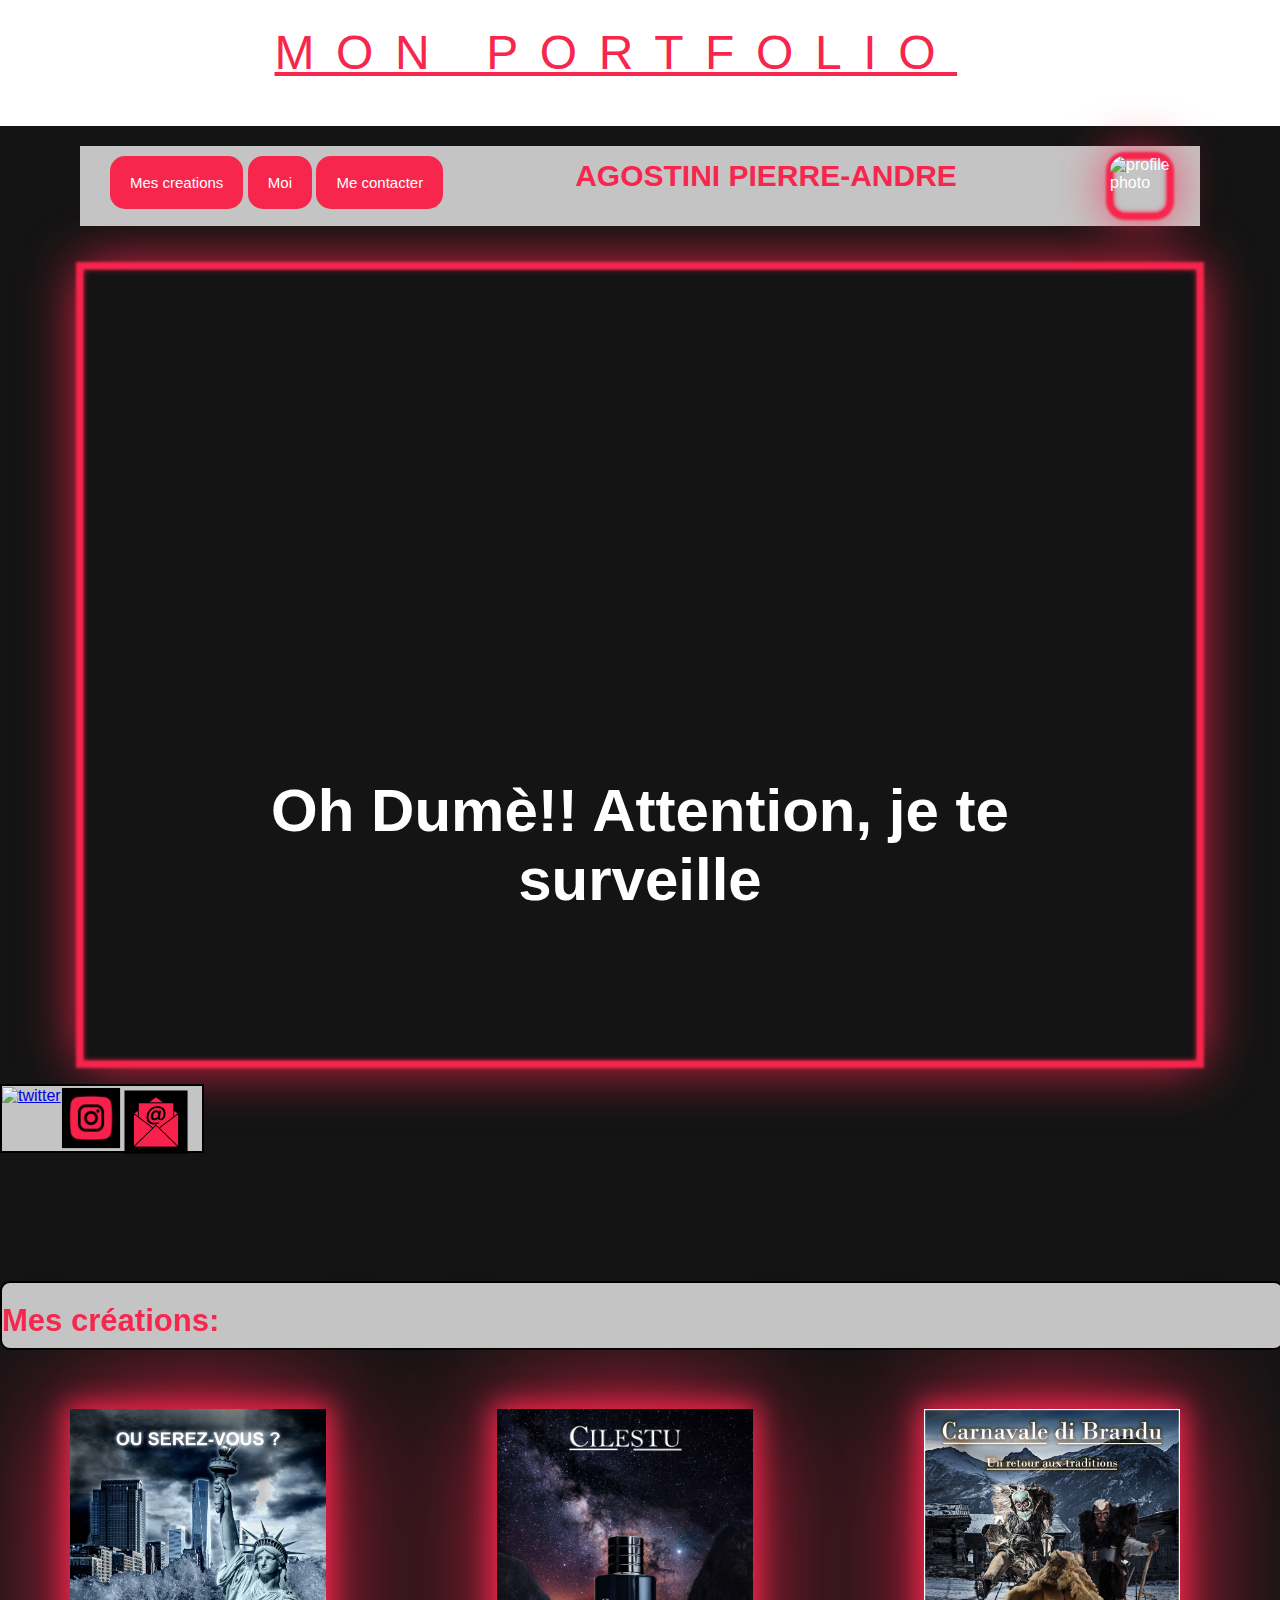
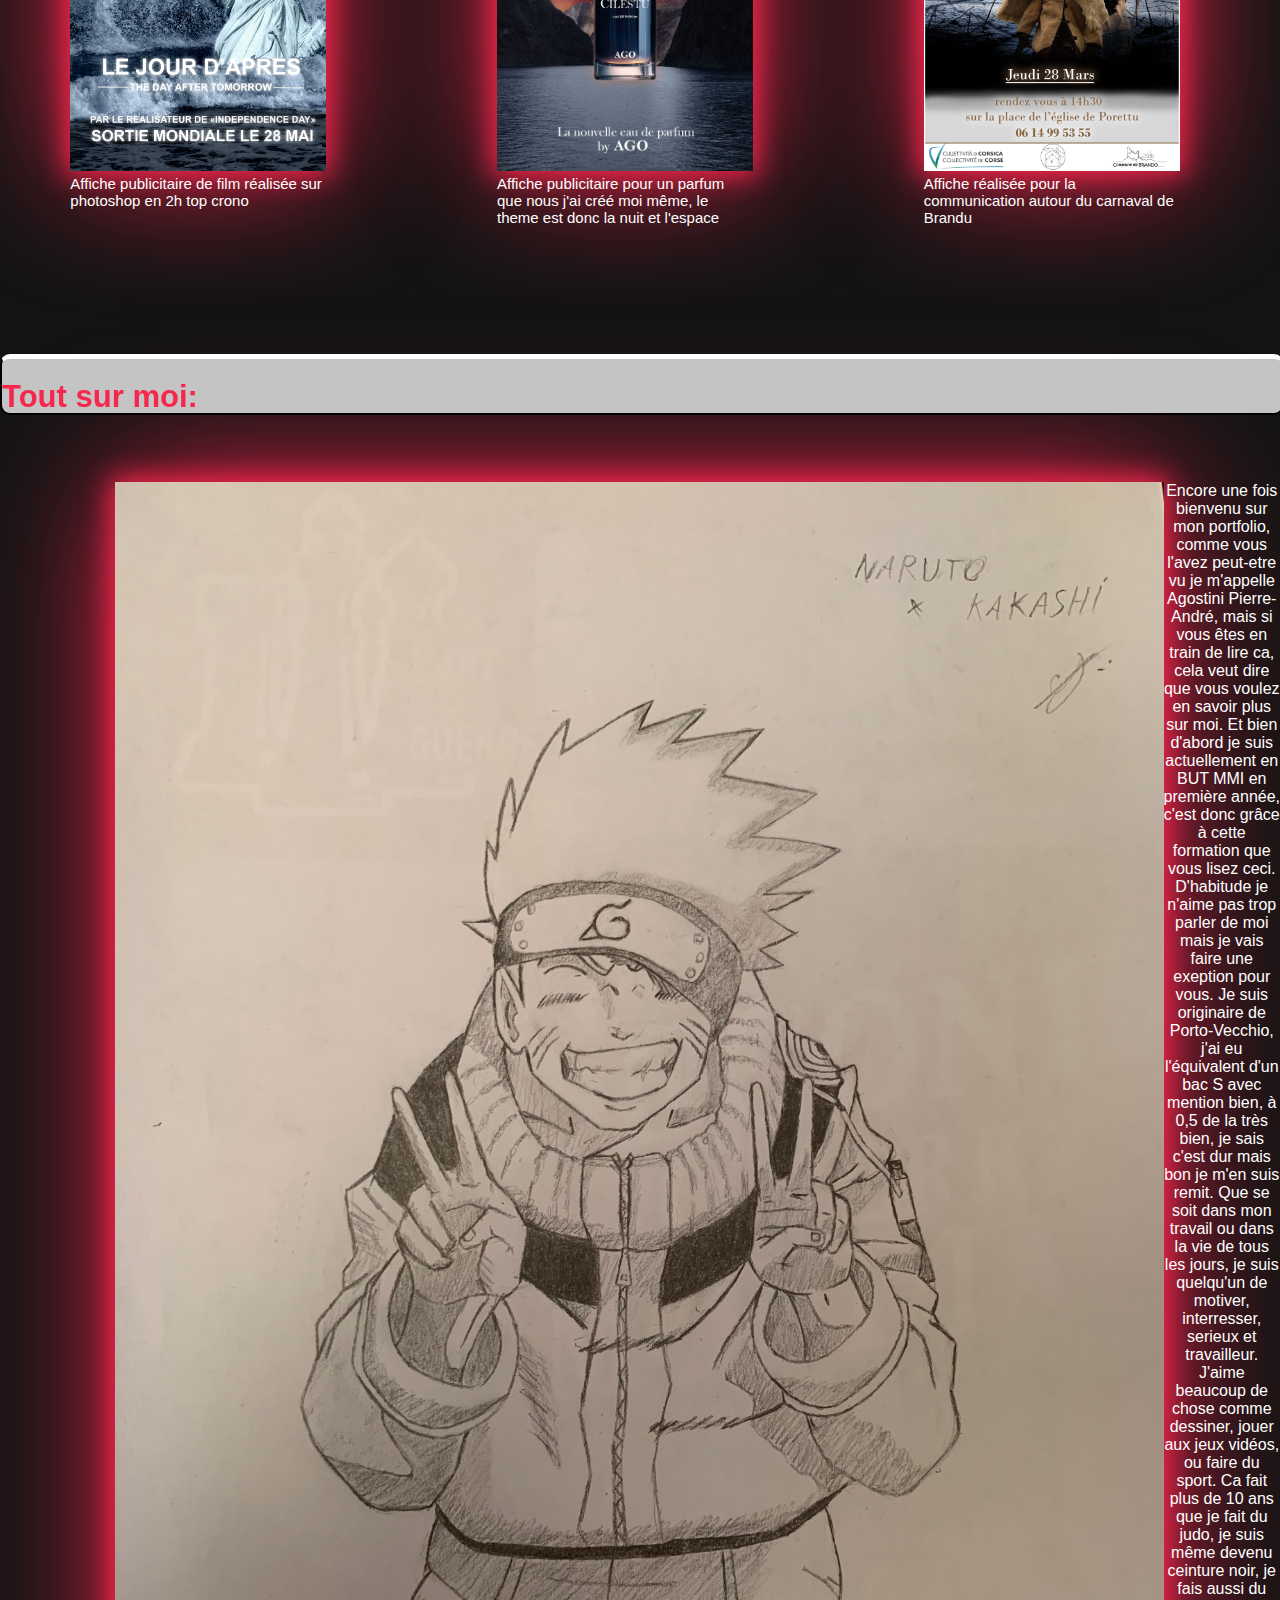
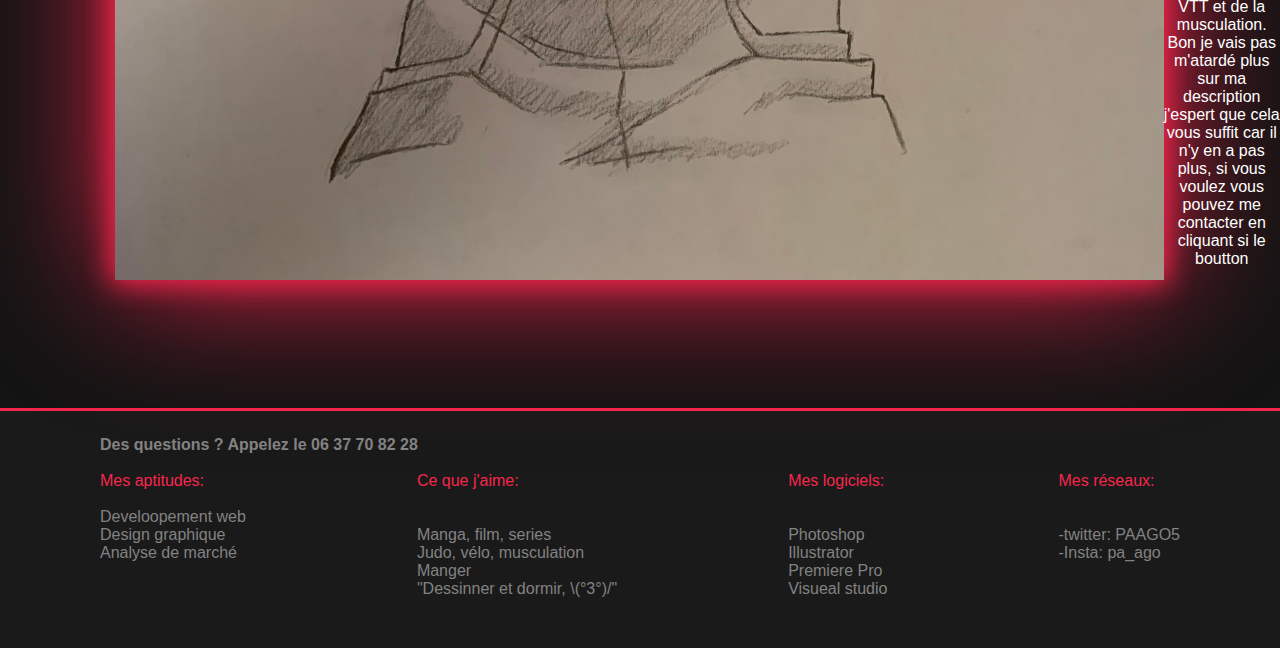
==== commit 46618482: "Update index.html" ====
--- a/index.html
+++ b/index.html
@@ -97,14 +97,14 @@
  <!-- Moi -->
 <section class="Moi">
 
-<div id="rectangle" class="rmoi">
+<div id="rectangle4" class="rmoi">
   <h1 class="accueil">Tout sur moi:</h1>
 </div>
 
     <section class="imoi">
 
       <div class="NA">
-        <img src="images/Naruto.jpg" alt="affiche">
+        <img src="Naruto.jpg" alt="affiche">
        <p class="description">Encore une fois bienvenu sur mon portfolio, comme vous l'avez peut-etre vu je m'appelle Agostini Pierre-André,
       mais si vous êtes en train de lire ca, 
      cela veut dire que vous voulez en savoir plus sur moi.
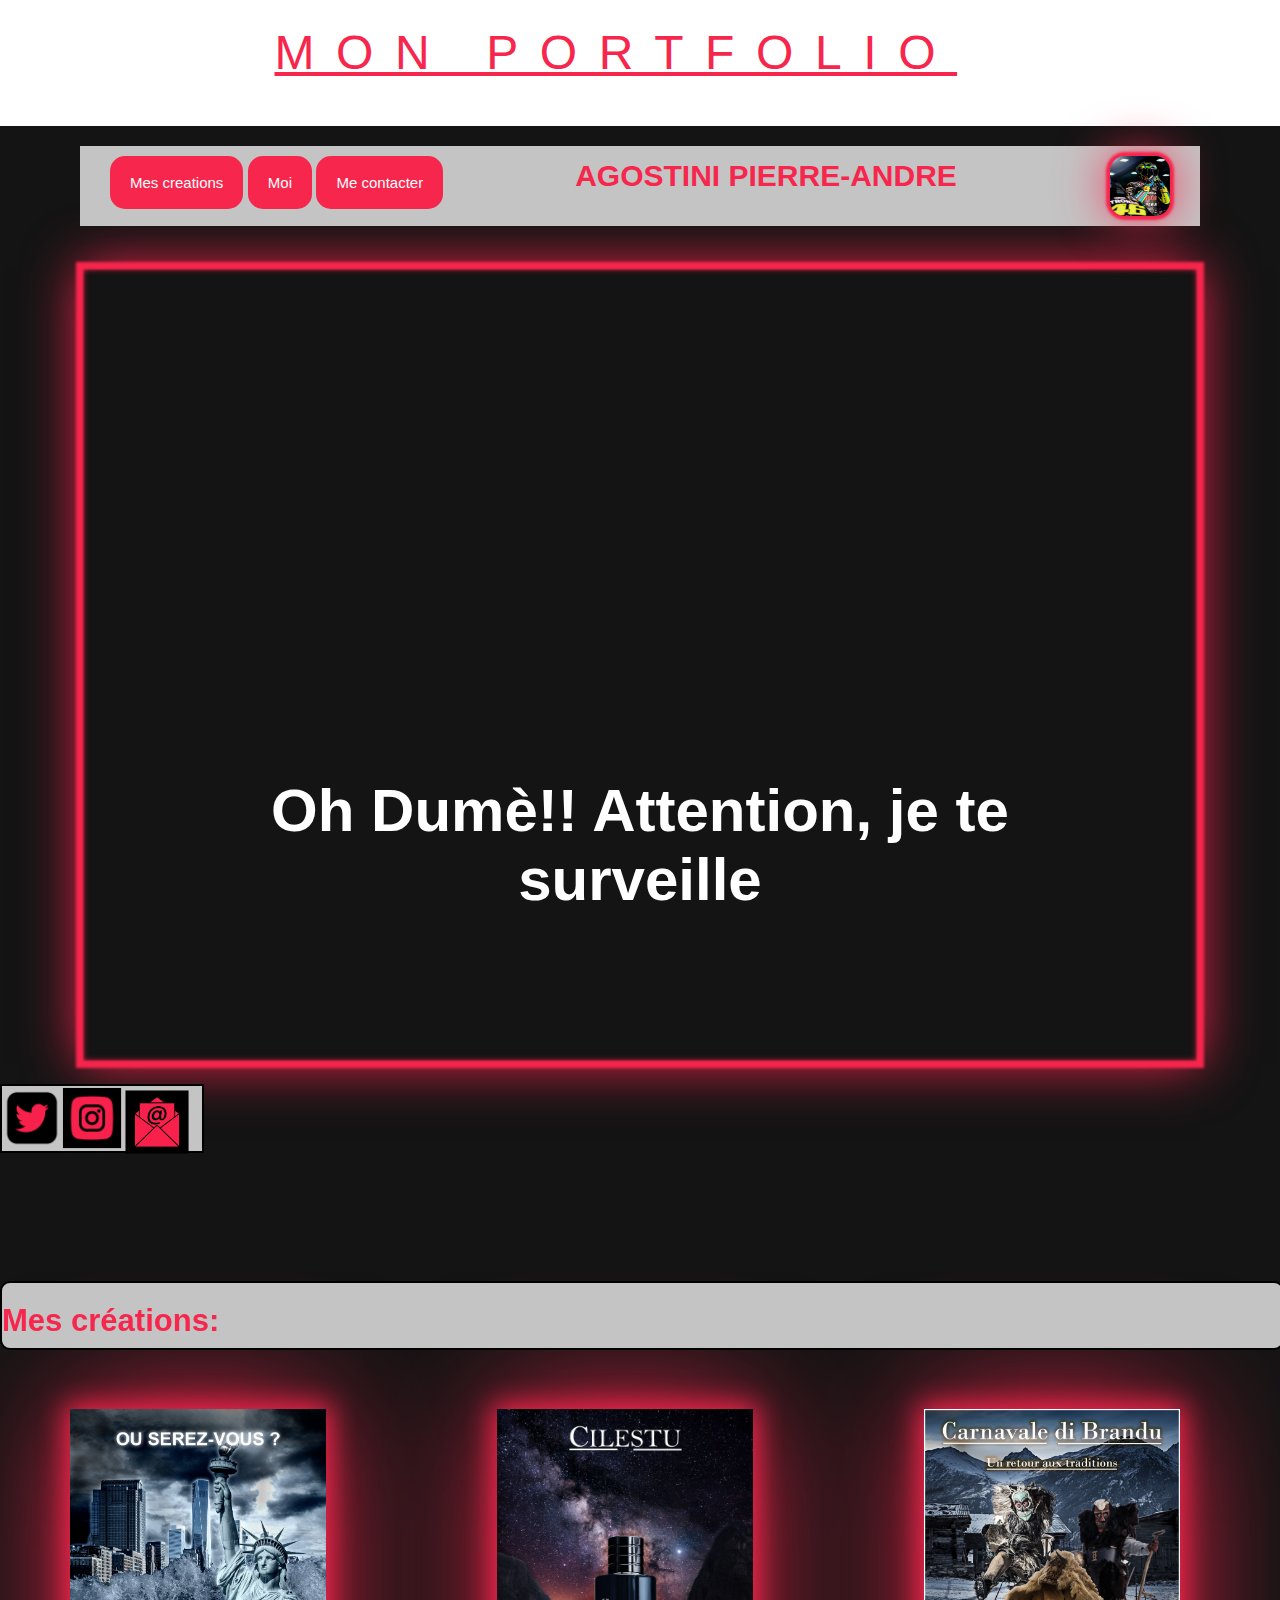
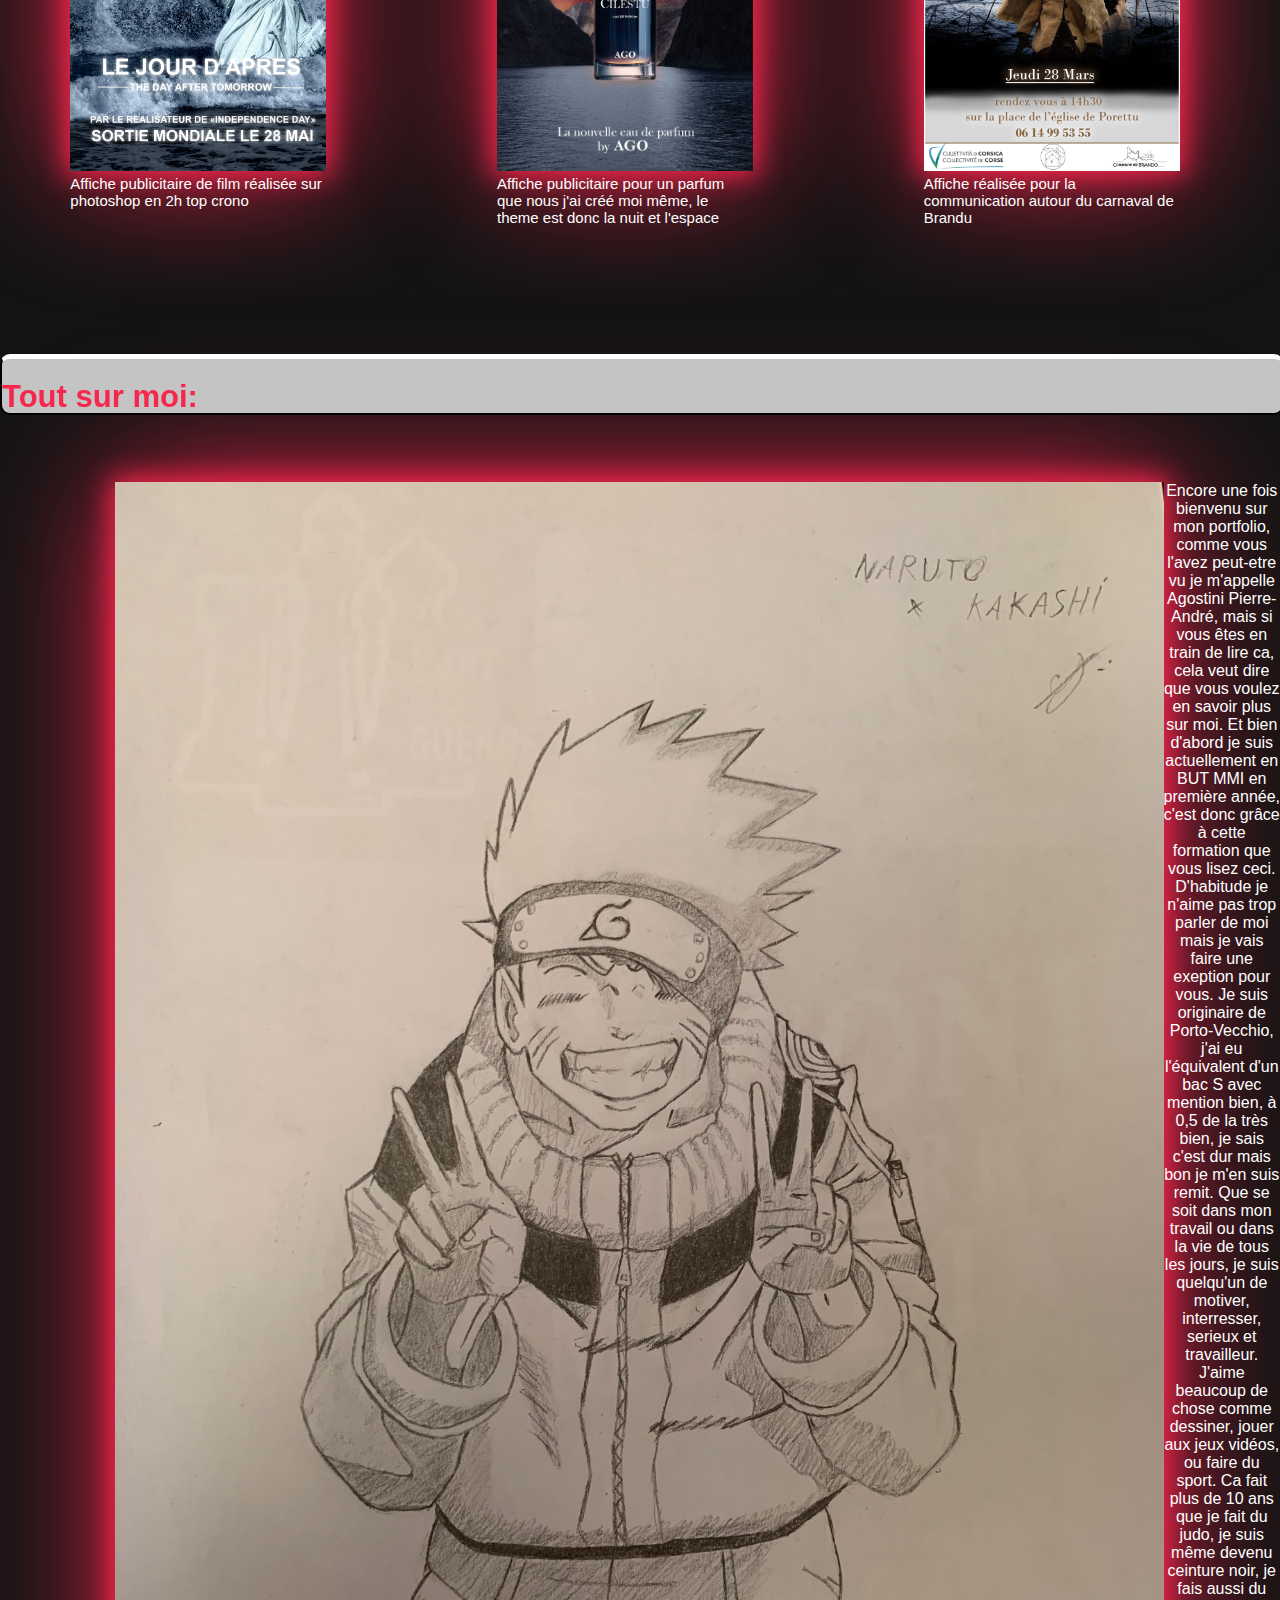
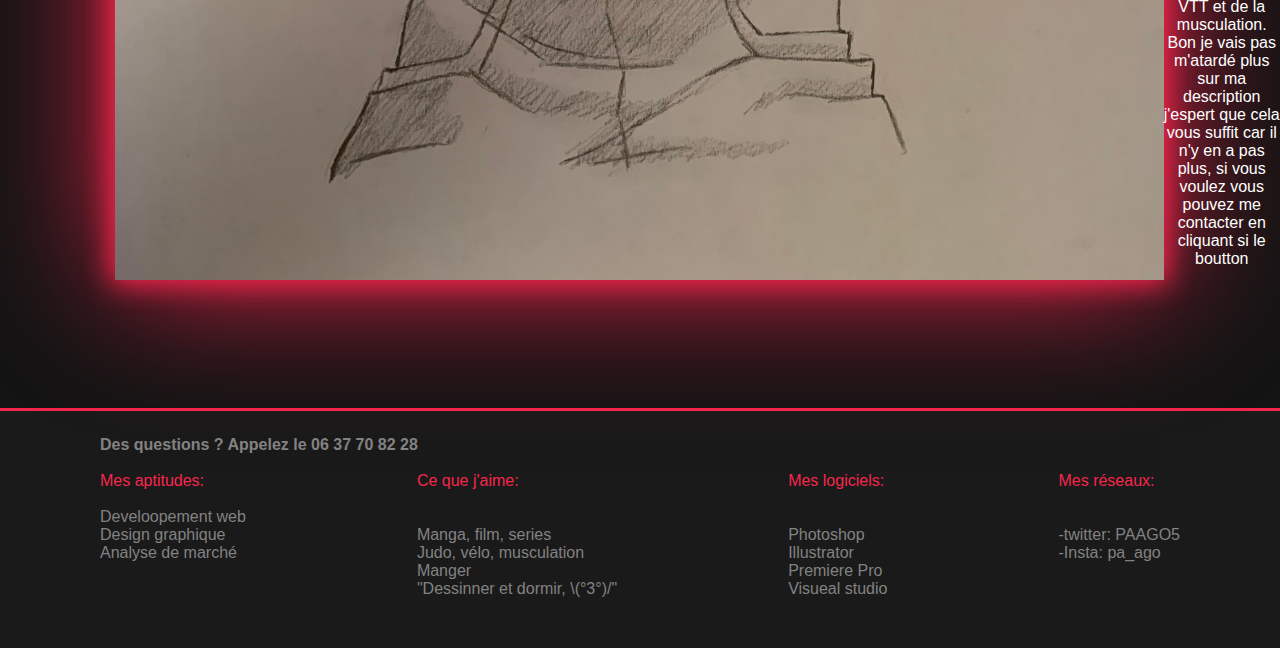
==== commit d40330ef: "Update index.html" ====
--- a/index.html
+++ b/index.html
@@ -29,7 +29,7 @@
       
             <a href="index.html" ><H1 class="nom">AGOSTINI PIERRE-ANDRE</h1></a>
 
-                <img src="Rossi2.jpg" alt="profile photo">
+                <img src="Rossi(2).jpg" alt="profile photo">
           </nav>
           
       
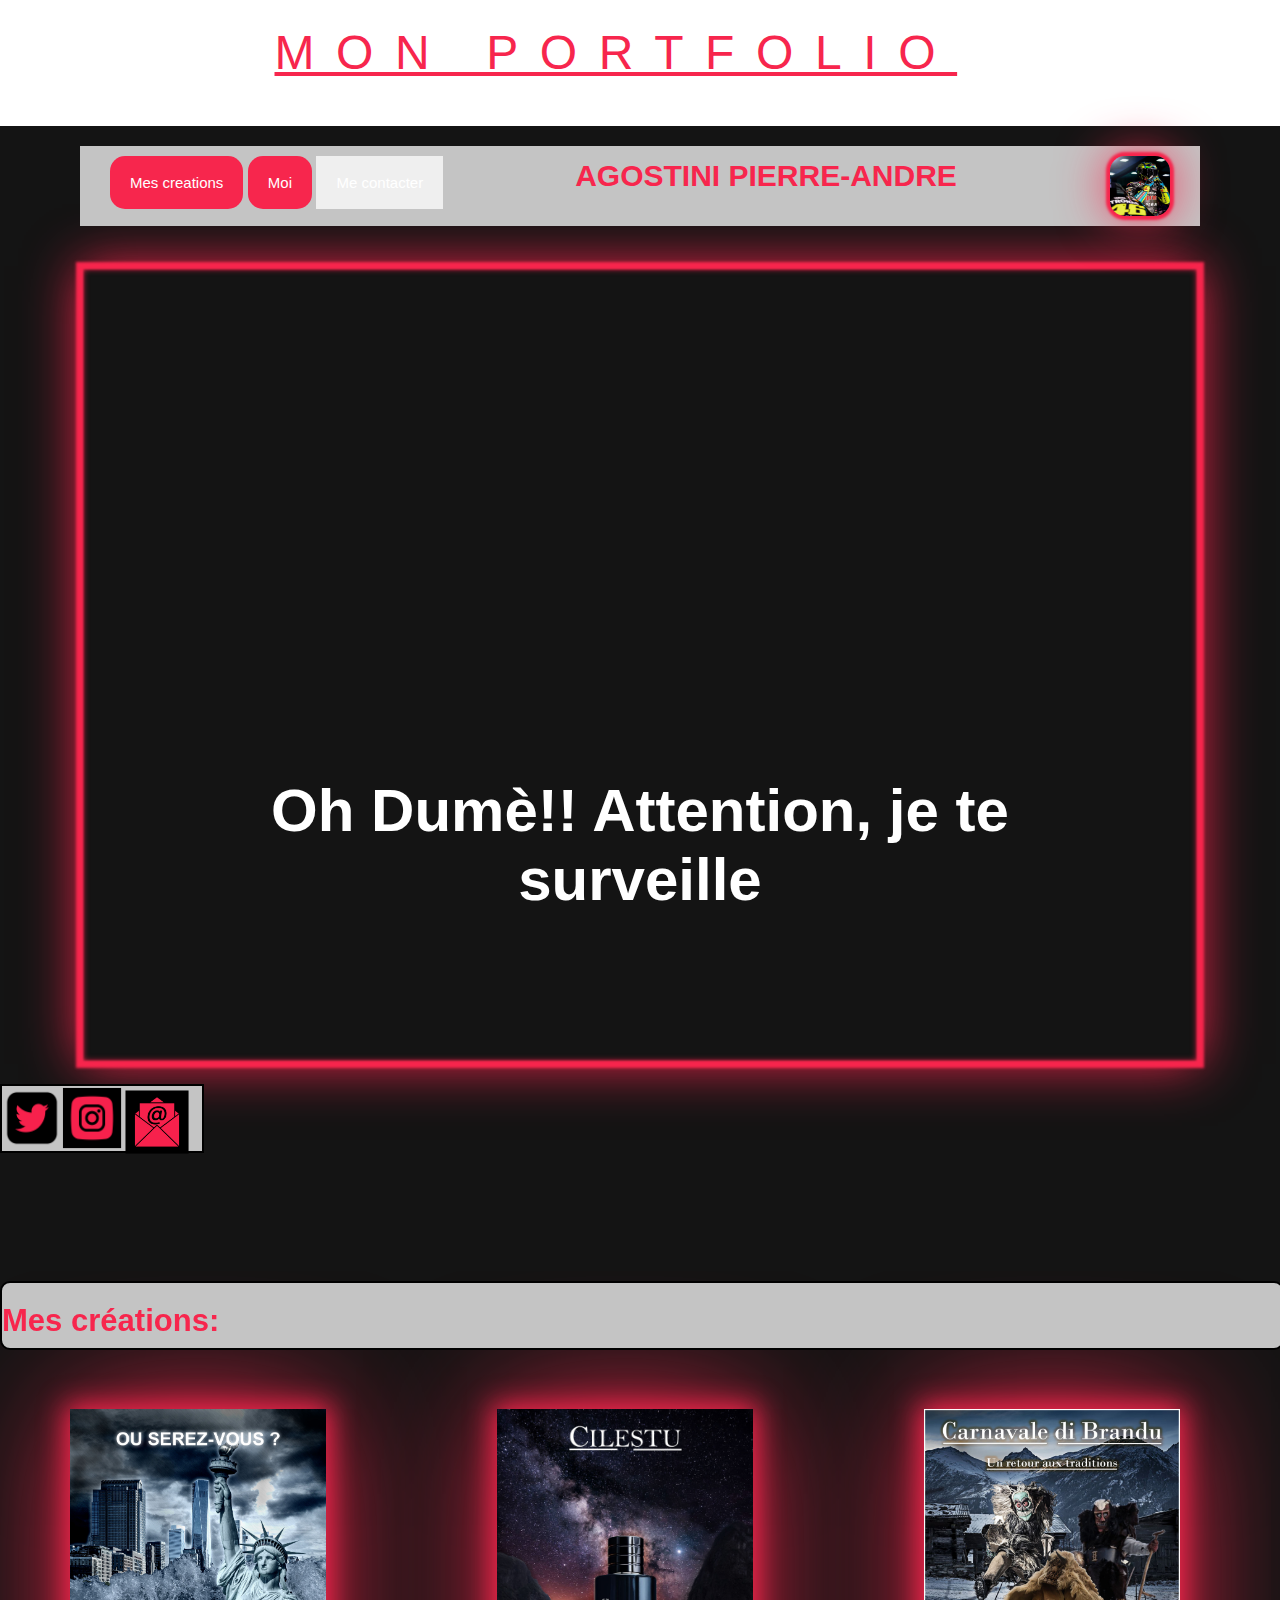
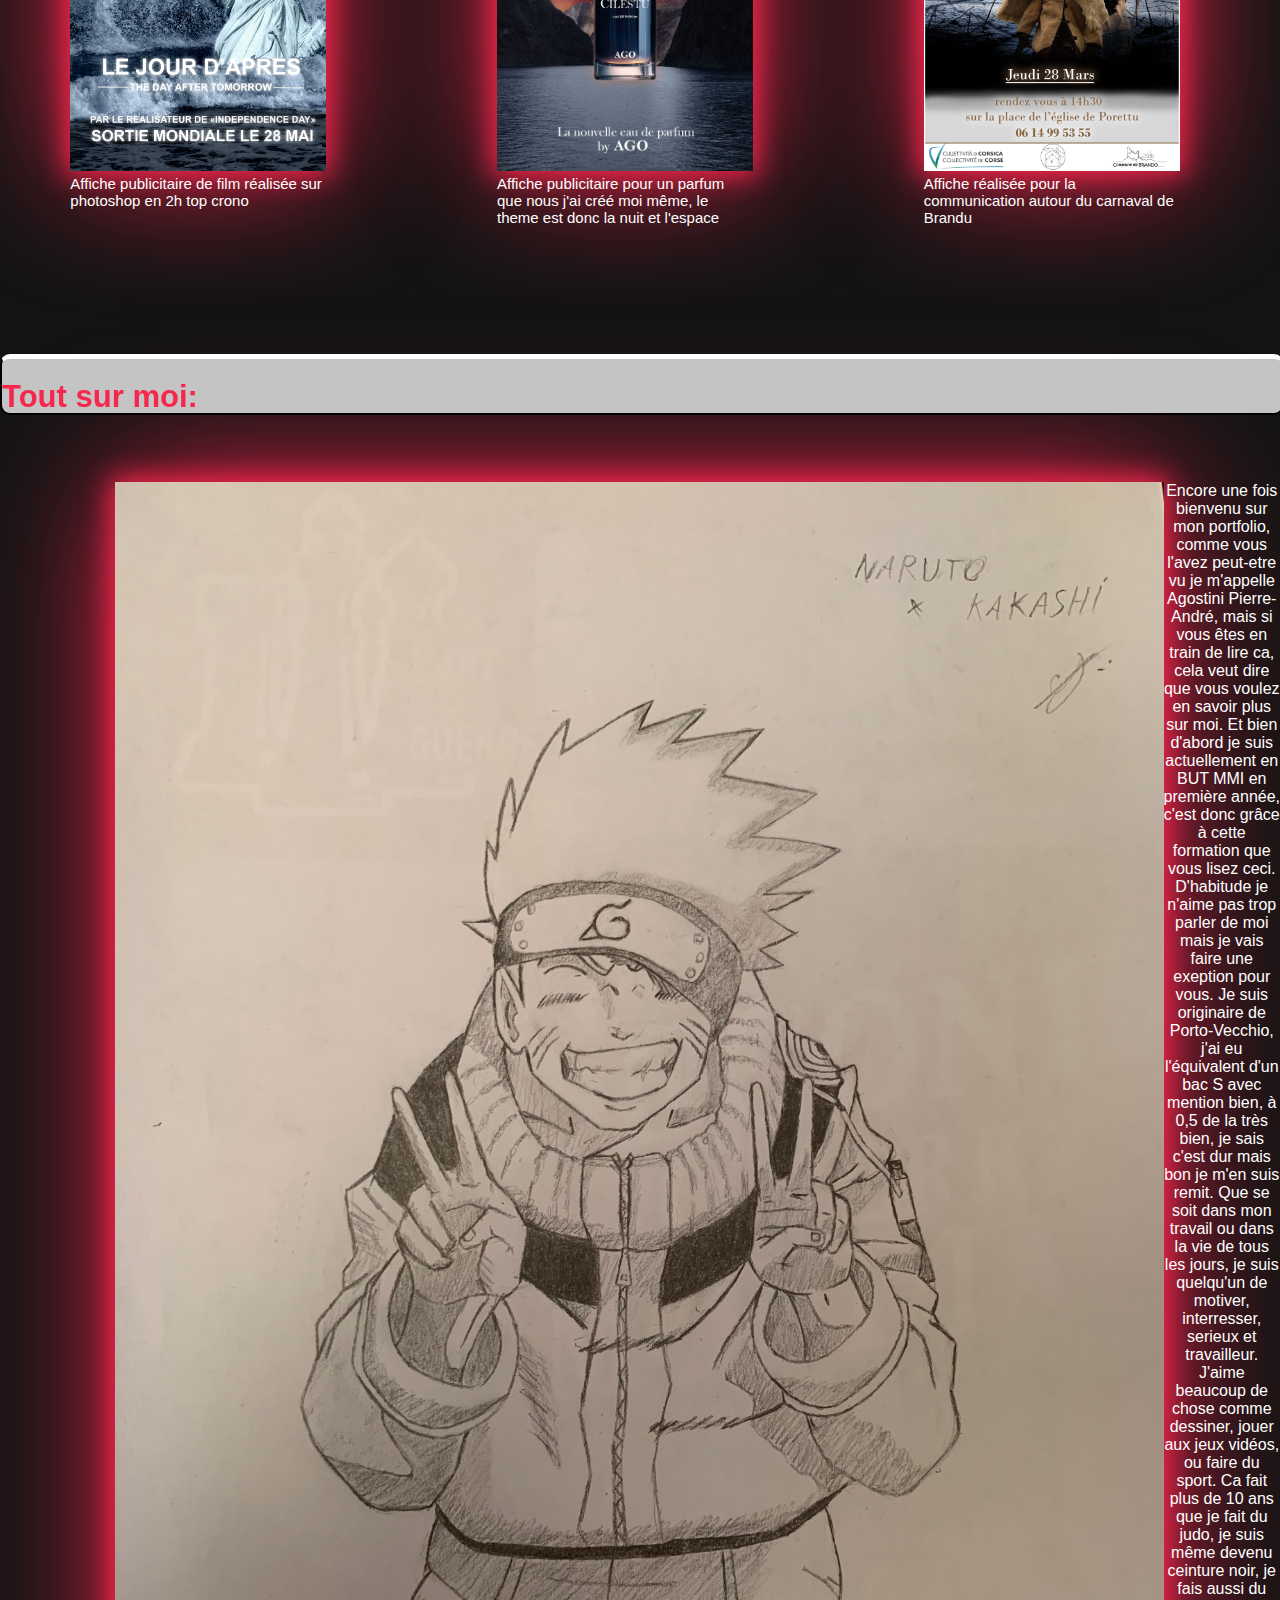
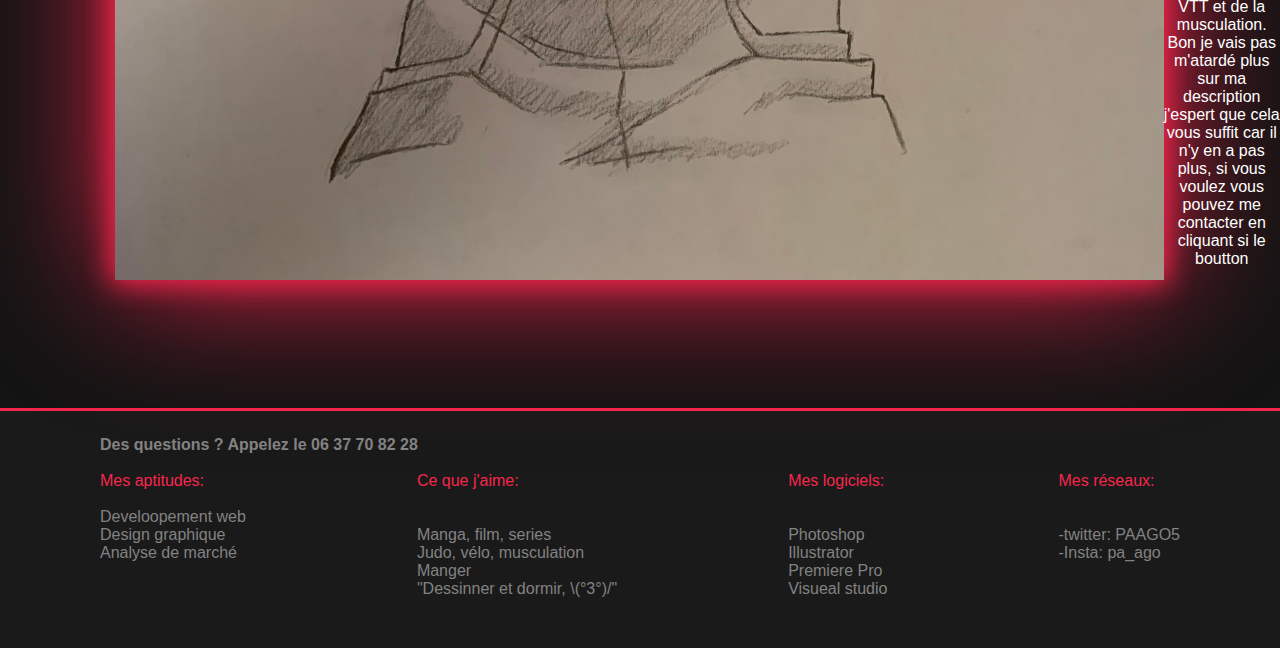
==== commit af557dd3: "Update index.html" ====
--- a/index.html
+++ b/index.html
@@ -24,7 +24,10 @@
 
               <button class="r">Mes creations </button>
               <button class="r">Moi </button>
-              <button class="r"> <a href="contact/indes.html"> Me contacter </a></button>
+              <button
+            onclick="window.location.href = 'contact/indes.html';"> Me contacter
+          </button>
+             
             </div>
       
             <a href="index.html" ><H1 class="nom">AGOSTINI PIERRE-ANDRE</h1></a>
